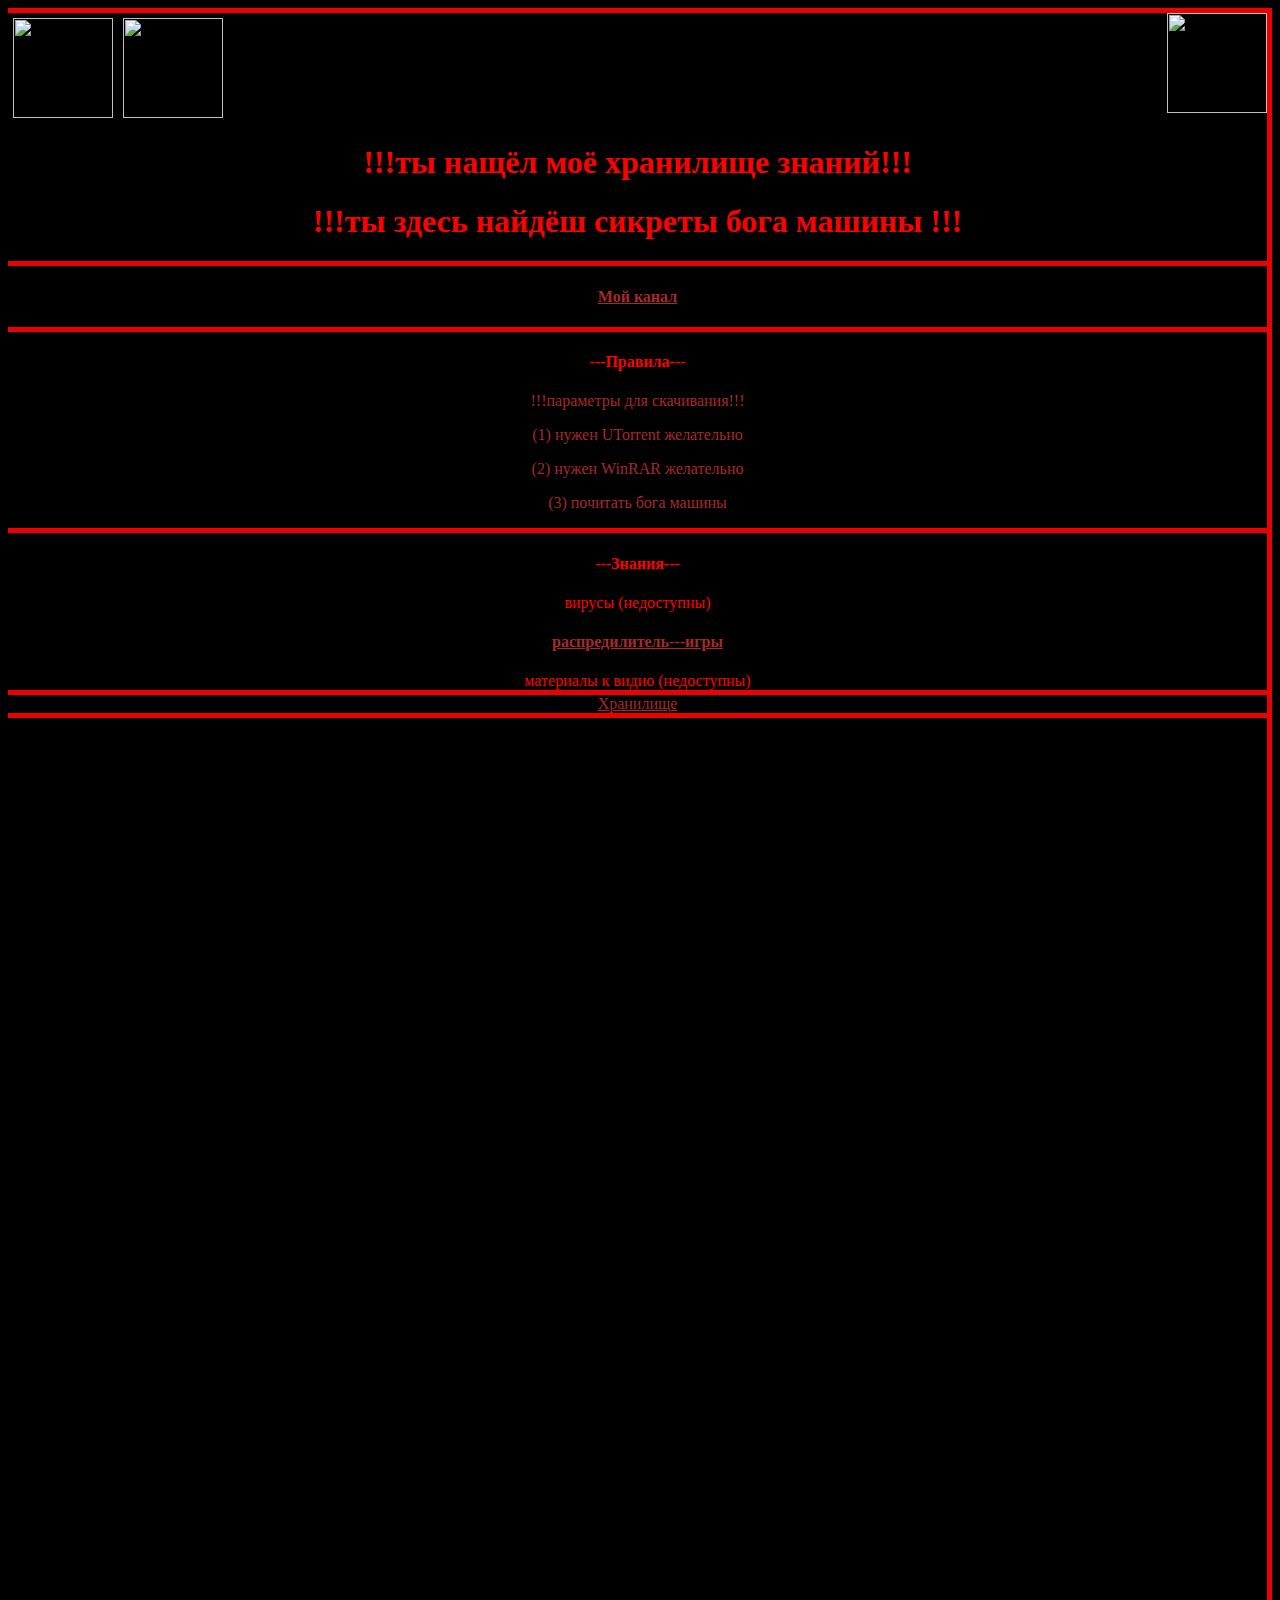
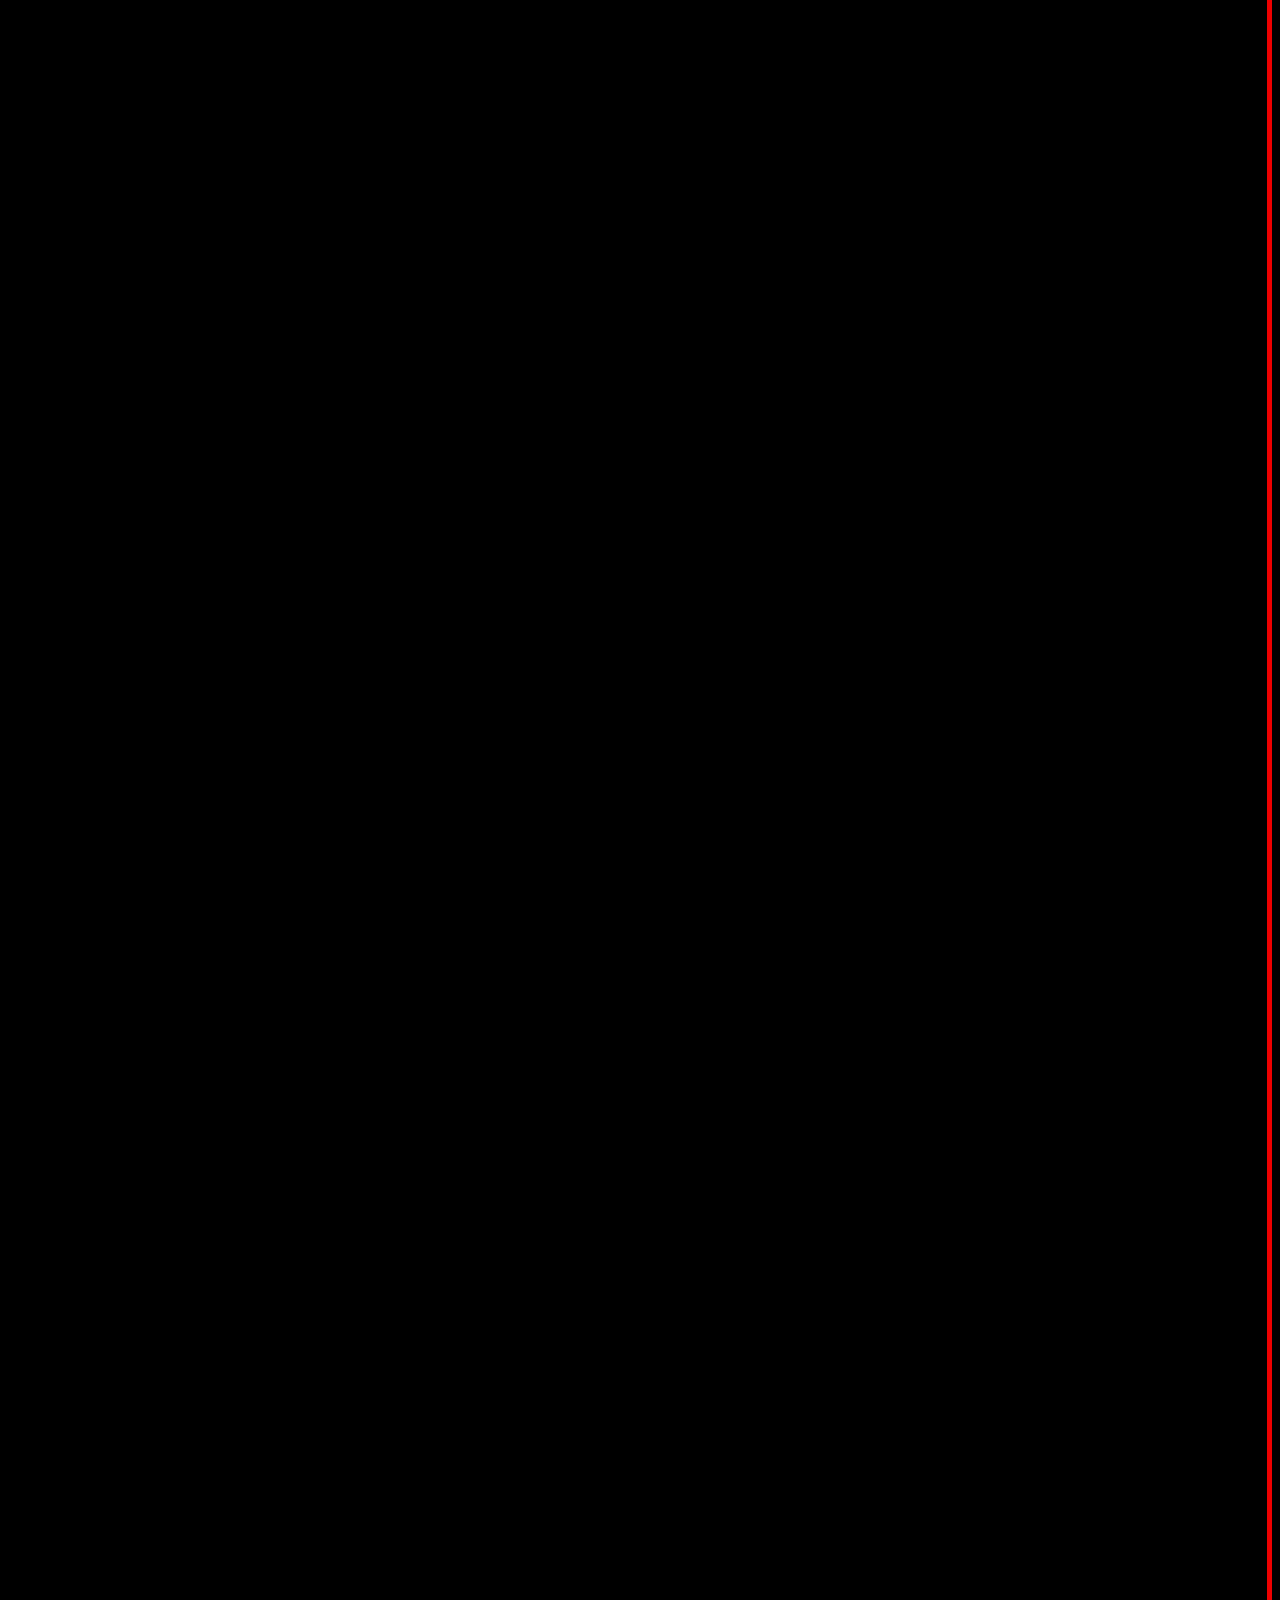
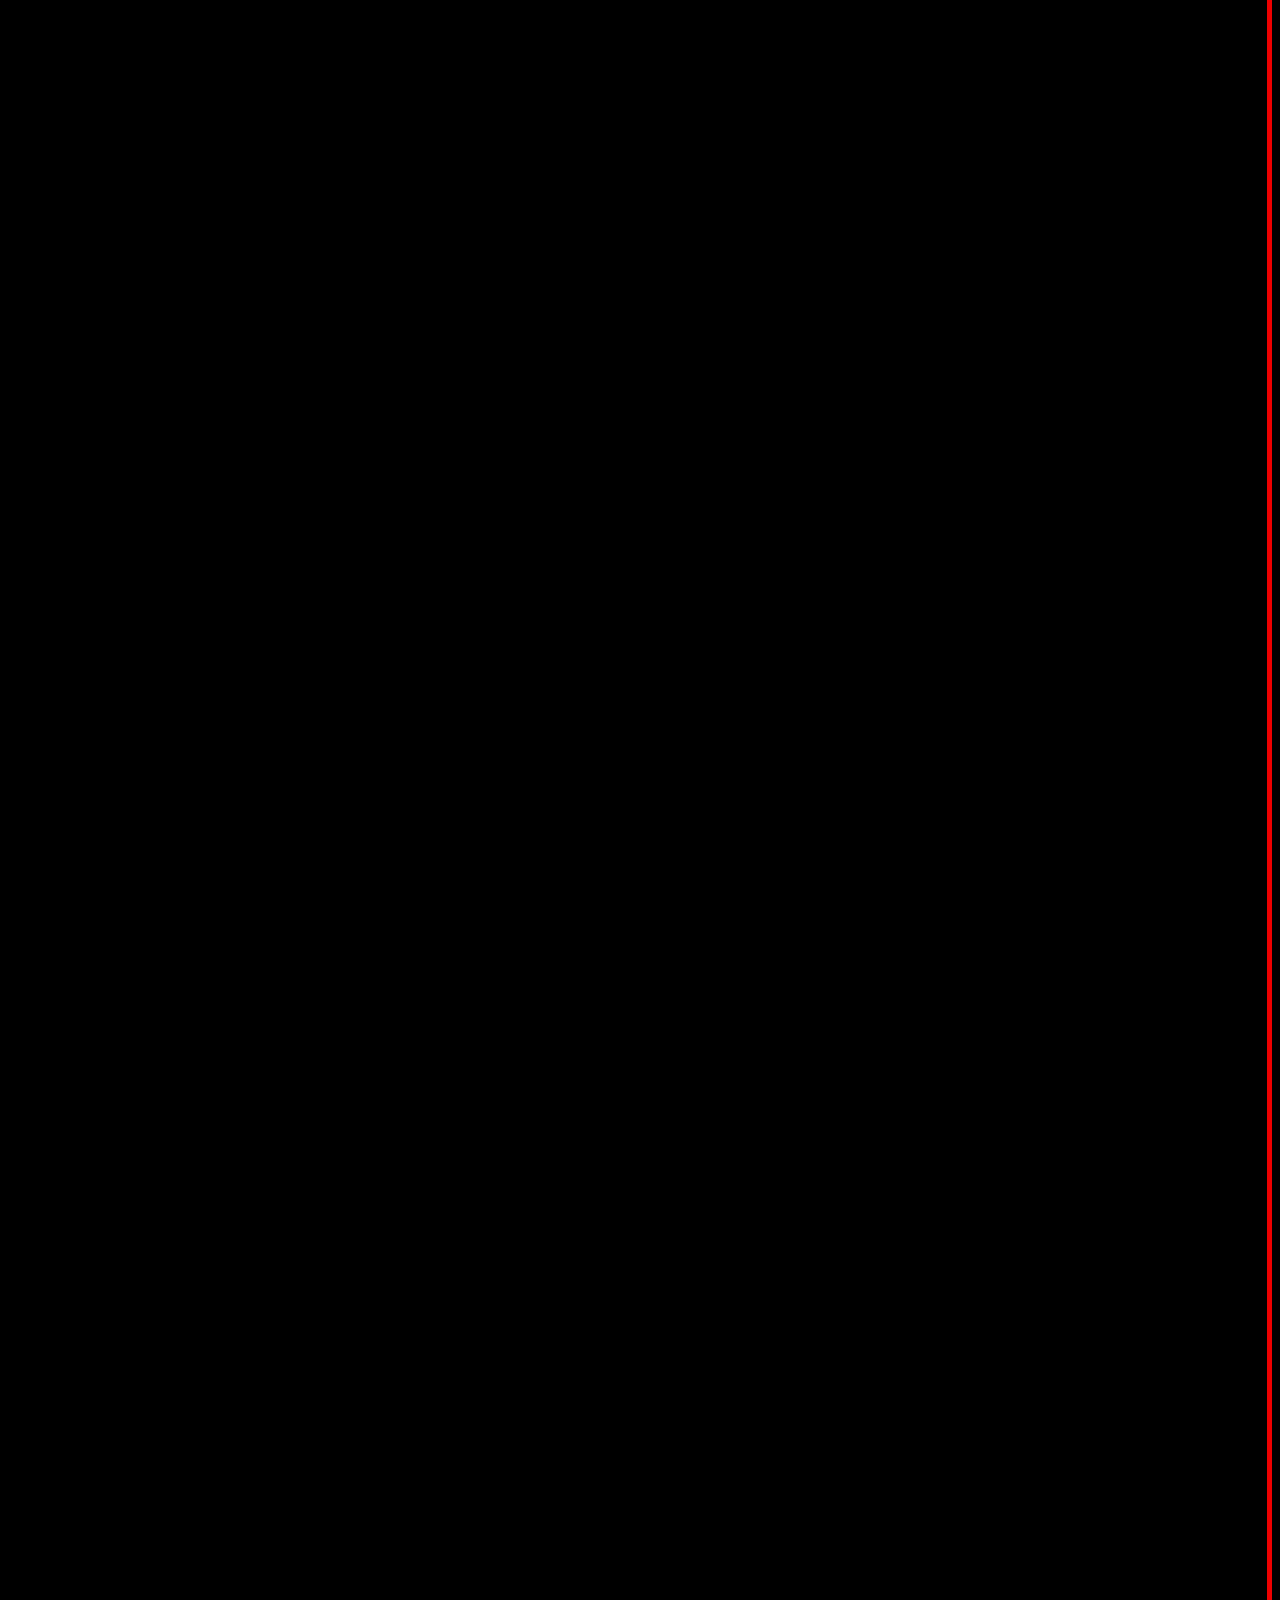
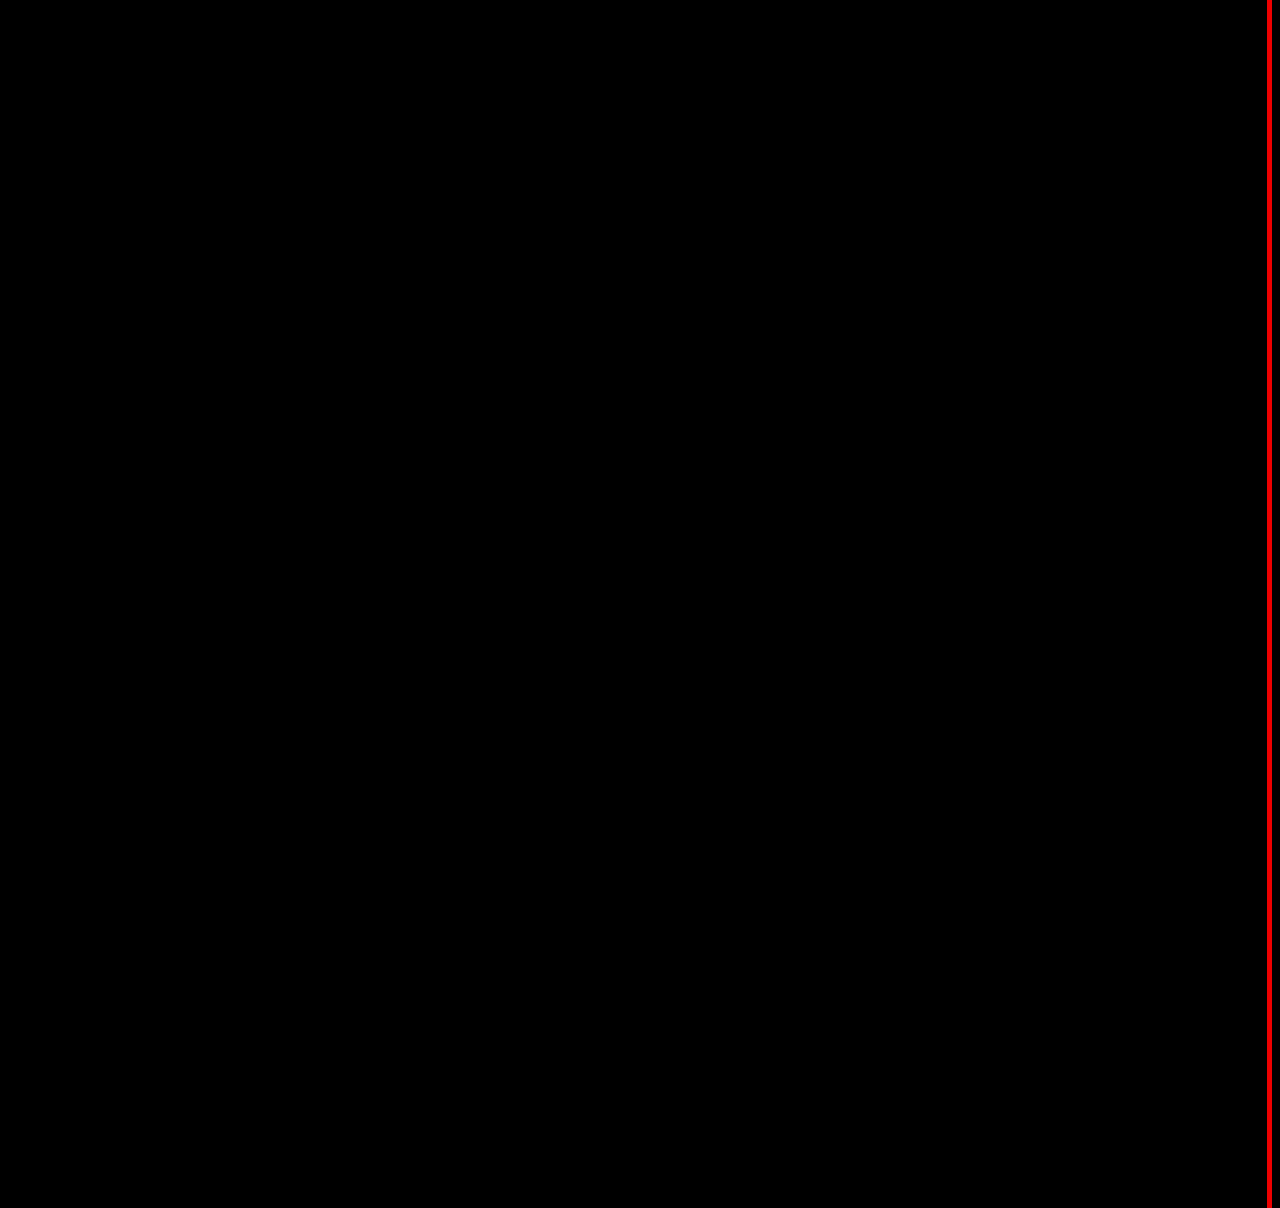
==== about.html @ 964e7f27 "11" ====
<!DOCTYPE html>
<html lang="ru">
<head>
    <meta charset="UTF-8">
    <meta http-equiv="X-UA-Compatible" content="IE=edge">
    <meta name="viewport" content="width=device-width, initial-scale=1.0">
    <title>Hacer</title>
</head>
<body>
  <style>
    .rightpic {
     float: right; /* Выравнивание по правому краю */
     margin: 0 0 5px 5px; /* Отступы вокруг фотографии */
    }
    .centerpic {
     float: center; /* Выравнивание по правому краю */
     margin: 5px 5px 5px 5px; /* Отступы вокруг фотографии */
    }
    .leftpic {
     float: left; /* Выравнивание по правому краю */
     margin: 5px 5px 5px 5px; /* Отступы вокруг фотографии */
    }
  </style>
<div class="linia2"></div> <!--начяло верхней линии-->

<div class="start"> <!-- начяло -->

<div class="linia1"></div>
<div>
<img src="https://raw.githubusercontent.com/Pixel-hacher/Pixel-hacher.github.io/main/%D0%B8%D0%B7%D0%BE%D0%B1%D1%80%D0%B0%D0%B6%D0%B5%D0%BD%D0%B8%D1%8F/AM_logo.webp" width="100" height="100" class="leftpic">
<img src="https://raw.githubusercontent.com/Pixel-hacher/Pixel-hacher.github.io/main/%D0%B8%D0%B7%D0%BE%D0%B1%D1%80%D0%B0%D0%B6%D0%B5%D0%BD%D0%B8%D1%8F/AM_logo.webp" width="100" height="100" class="centerpic">
<img src="https://raw.githubusercontent.com/Pixel-hacher/Pixel-hacher.github.io/main/%D0%B8%D0%B7%D0%BE%D0%B1%D1%80%D0%B0%D0%B6%D0%B5%D0%BD%D0%B8%D1%8F/AM_logo.webp" width="100" height="100" class="rightpic">
  <center><p><h1>!!!ты нащёл моё хранилище знаний!!!</h1></p></center> <!-- заголовак -->
  <center><p><h1>!!!ты здесь найдёш сикреты бога машины !!!</h1></p></center>
</div>
<div class="linia1"></div>

  <center><a href="https://www.youtube.com/channel/UClwrKSwKckt_e3Es0lpAmVA"><h4>Мой канал</h4></a></center> <!-- сылка на мой канал -->

</div> <!--конец загаловка-->

<div class="linia1"></div> <!--начяло кантента-->
<div class="kontent">

                      <center> <h4>---Правила---</h4></center>
                      <center><p>!!!параметры для скачивания!!!</p></center>
                      <center><p>(1) нужен UTorrent желательно</p></center>
                      <center><p>(2) нужен WinRAR желательно</p></center>
                      <center><p>(3) почитать бога машины</p></center>                      
                      
                      <div class="linia1"></div>

<div class="kontent">

                        <center><h4>---Знания---</h4></center>
                        <center>вирусы (недоступны)</center>
                        <center><a href="https://pixel-hacher.github.io/%D1%85%D1%80%D0%B0%D0%BD%D0%B8%D0%BB%D0%B5%D1%89%D0%B5%20%D0%B0%D0%B4%D1%80%D0%B5%D1%81---index/%D0%B8%D0%B3%D1%80%D1%8B/%D1%80%D0%B0%D1%81%D0%BF%D1%80%D0%B5%D0%B4%D0%B5%D0%BB%D0%B8%D1%82%D0%B8%D0%BB%D1%8C---%D0%B8%D0%B3%D1%80%D1%8B.html"><h4>распредилитель---игры</h4></a></center>
                        <center>материалы к видио (недоступны)</center>

</div>
<div class="linia1"></div>

<center><a href="https://pixel-hacher.github.io/index.html">Хранилище</a></center>

</div>
<div class="linia1"></div> <!--конец кантента и перехот на главную страницу с линей--> 










<style>
body {
background-color: #000000;  /* Цвет фона и путь к файлу */
color: rgb(255, 0, 0); /* Цвет текста */
}
a{
    color: brown;
}
p{
    color: brown;
}

div.linia1{
width: auto;
height: 5px;
background-color: rgb(237, 0, 0);
}

div.linia2{
float:right;
width: 5px;
min-height: 600px;
height: auto;
height: 6000px;
background-color: rgb(237, 0, 0);  
}

</style>
</body>
</html>
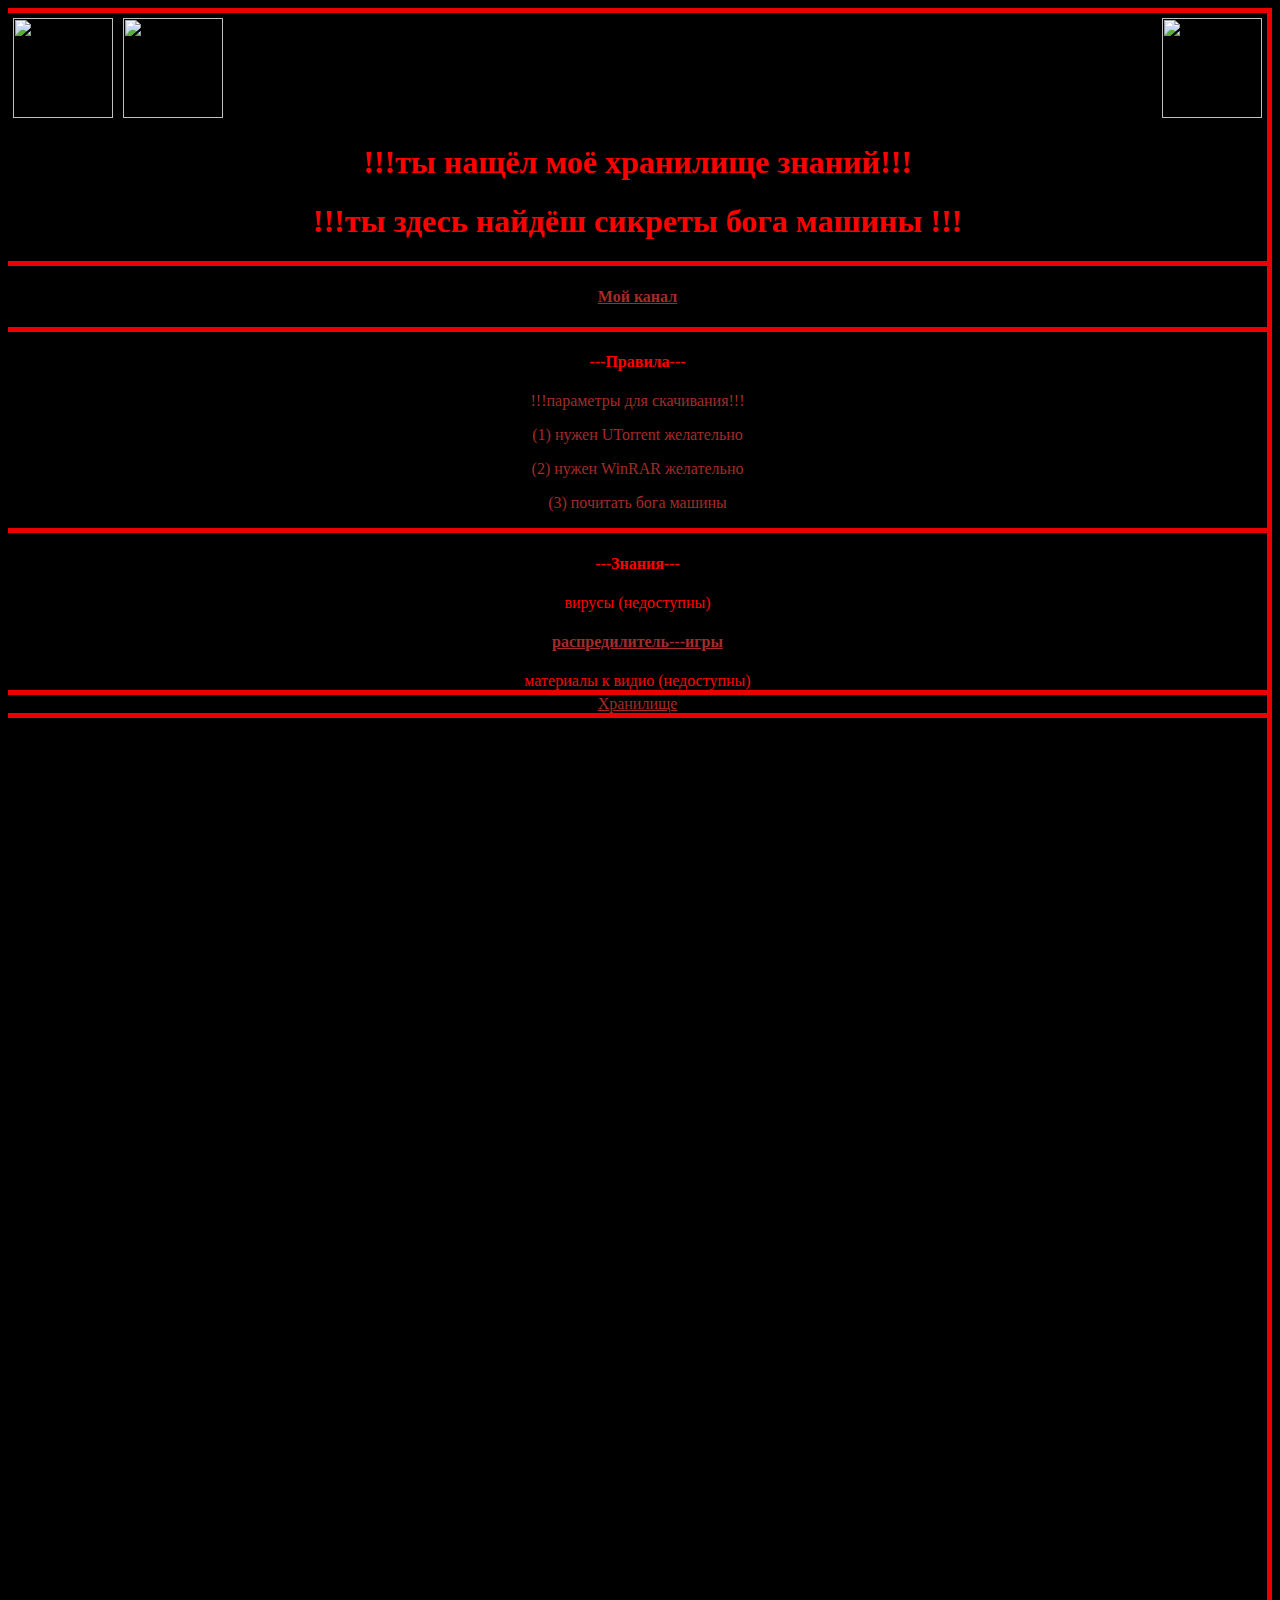
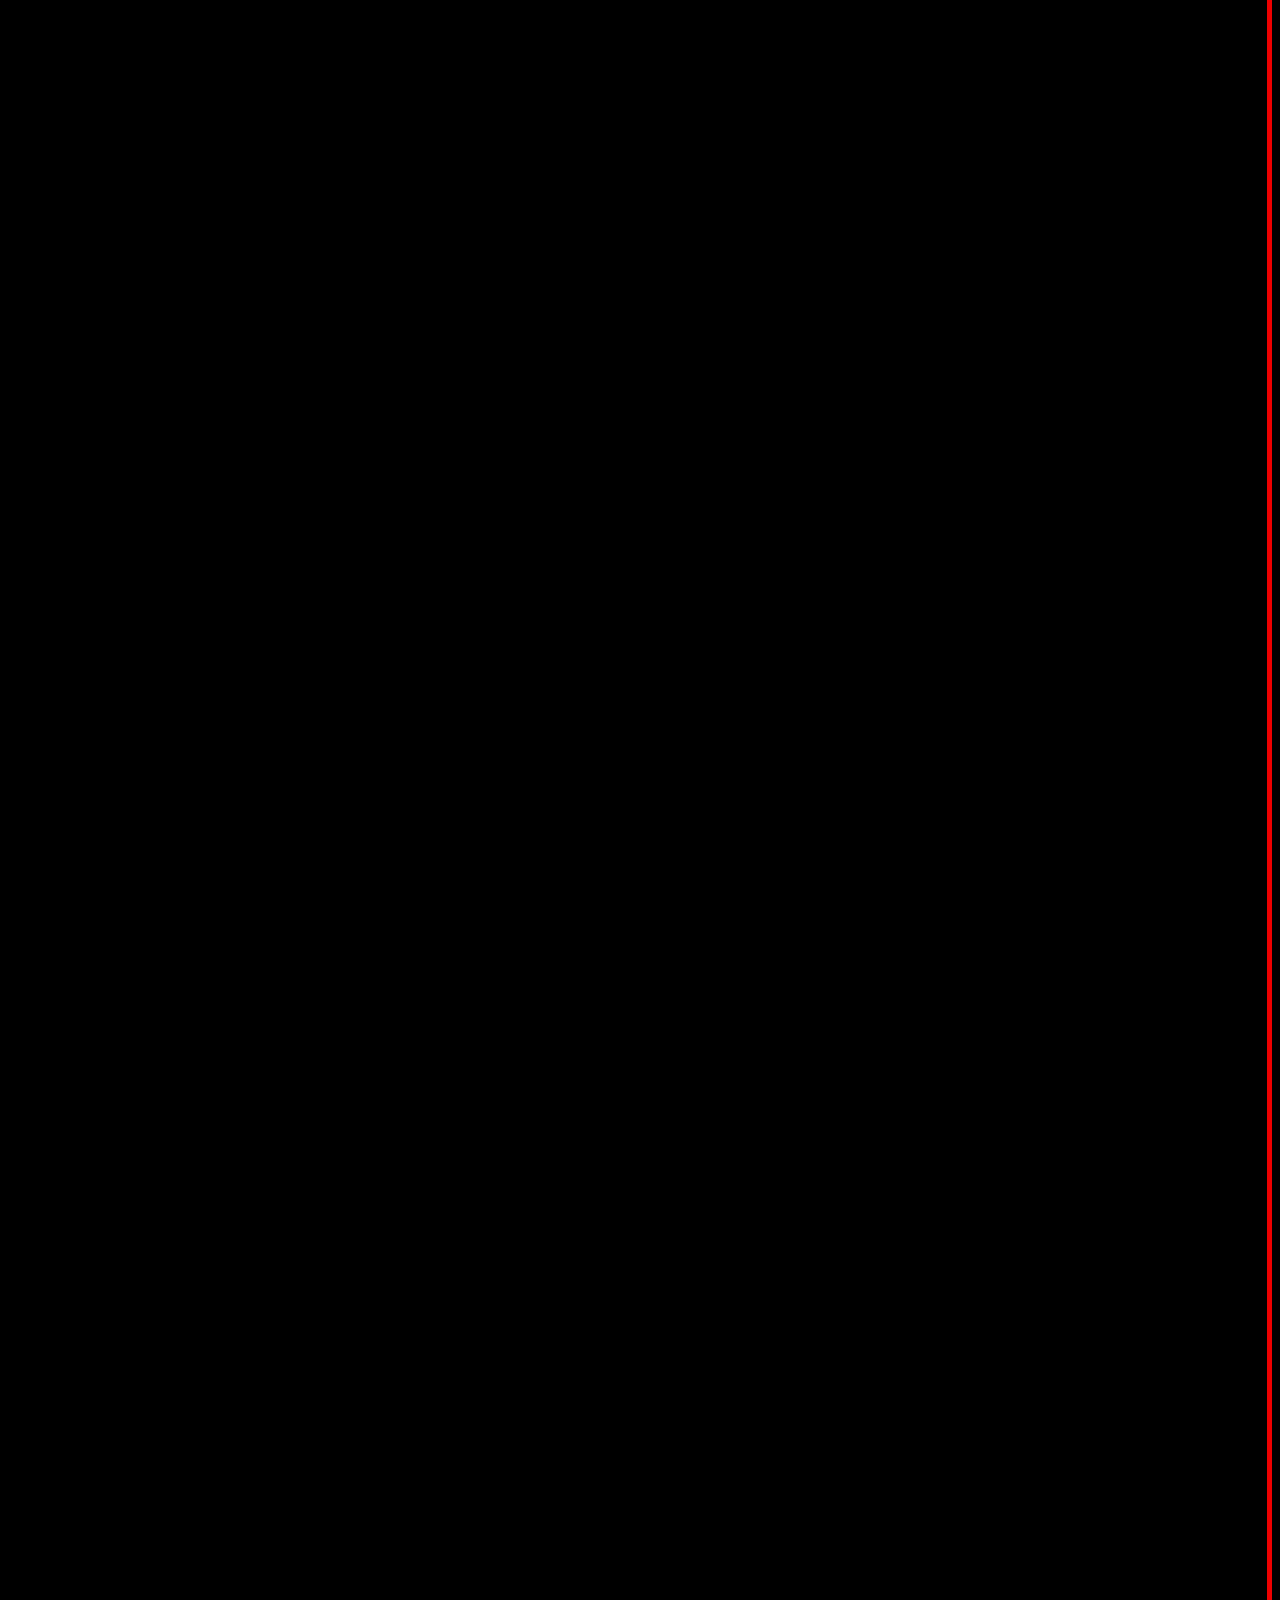
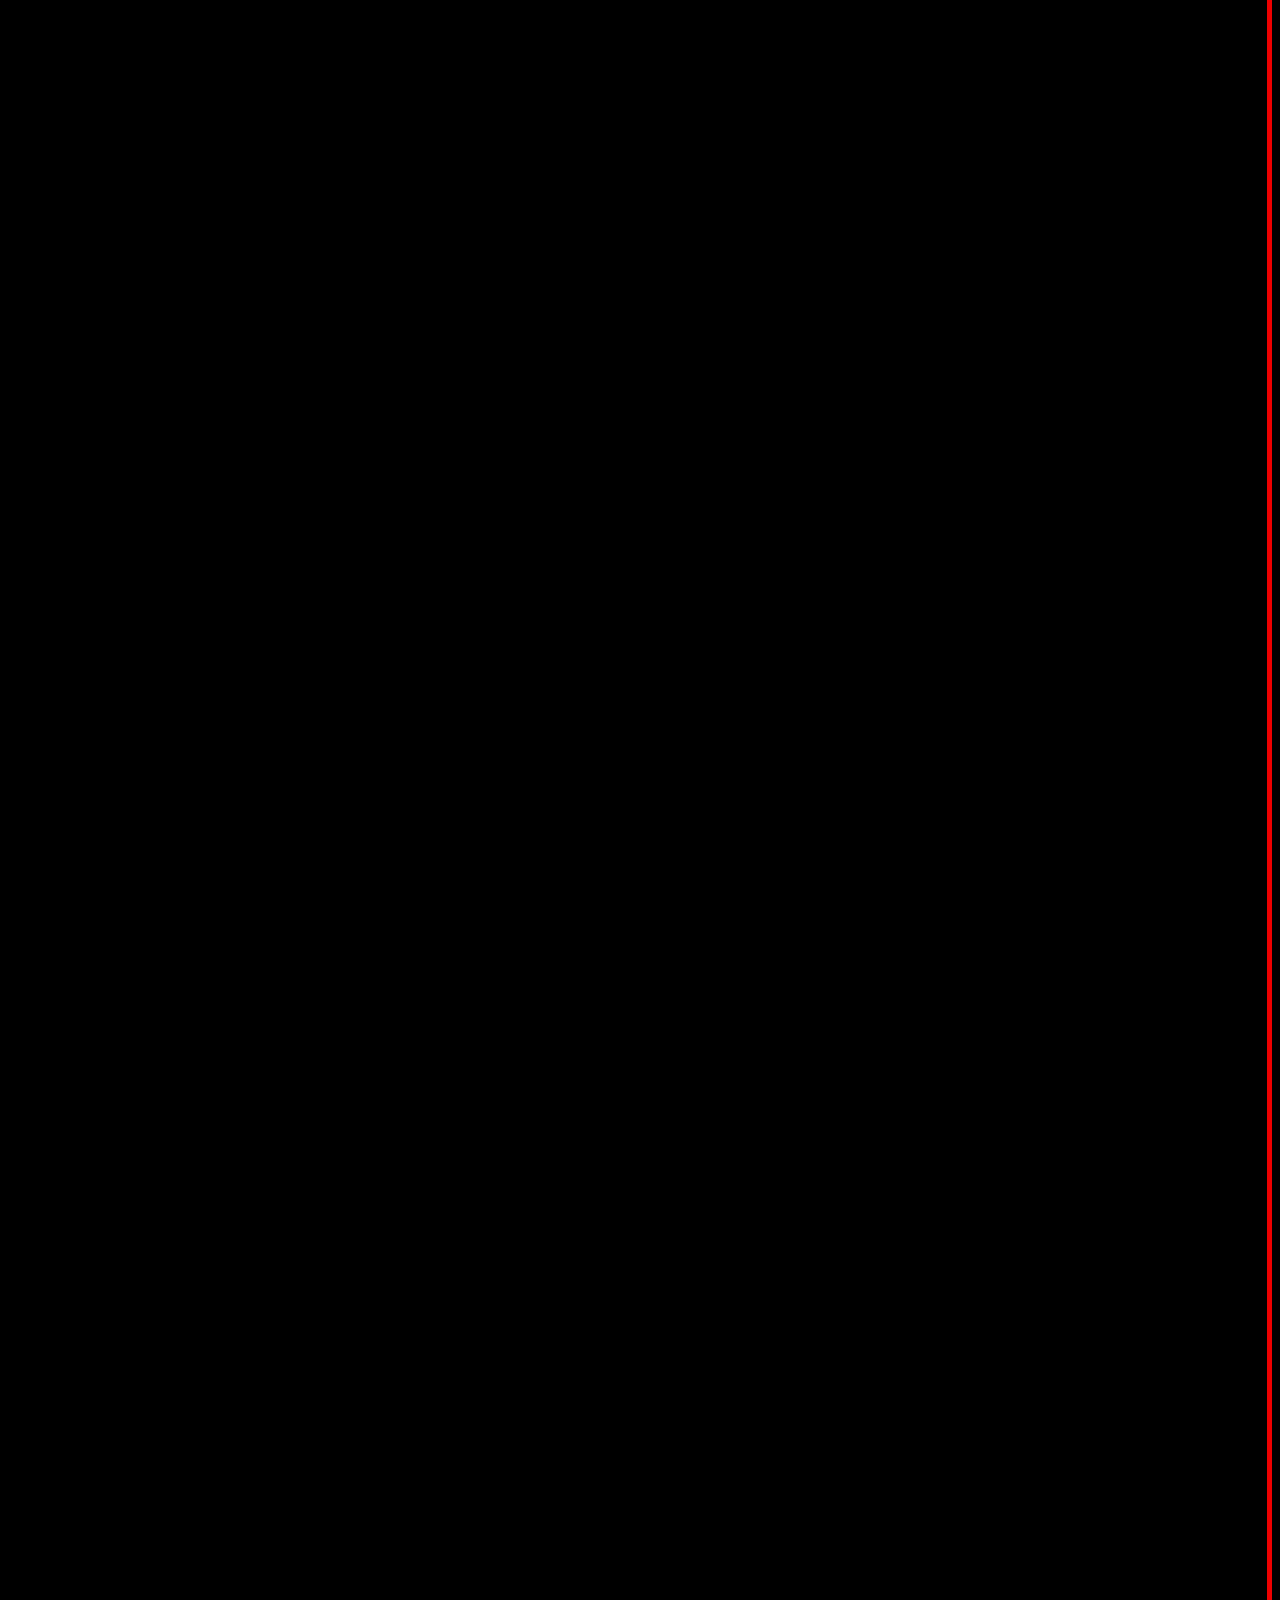
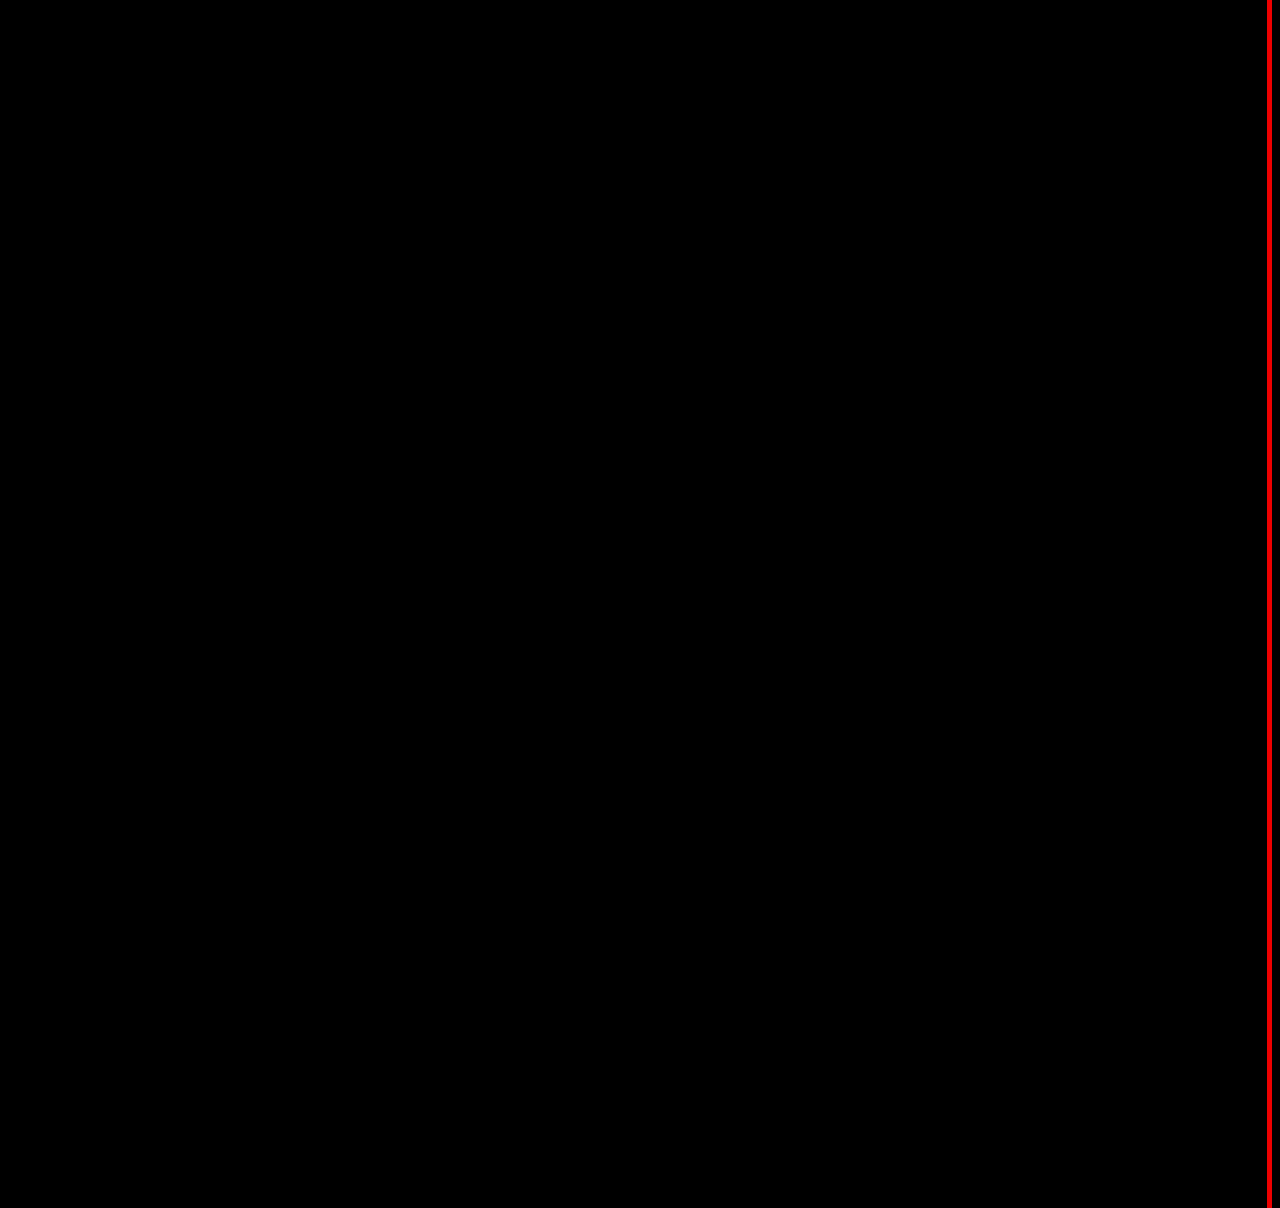
==== commit b3639720: "12" ====
--- a/about.html
+++ b/about.html
@@ -10,7 +10,7 @@
   <style>
     .rightpic {
      float: right; /* Выравнивание по правому краю */
-     margin: 0 0 5px 5px; /* Отступы вокруг фотографии */
+     margin: 5px 5px 5px 5px; /* Отступы вокруг фотографии */
     }
     .centerpic {
      float: center; /* Выравнивание по правому краю */
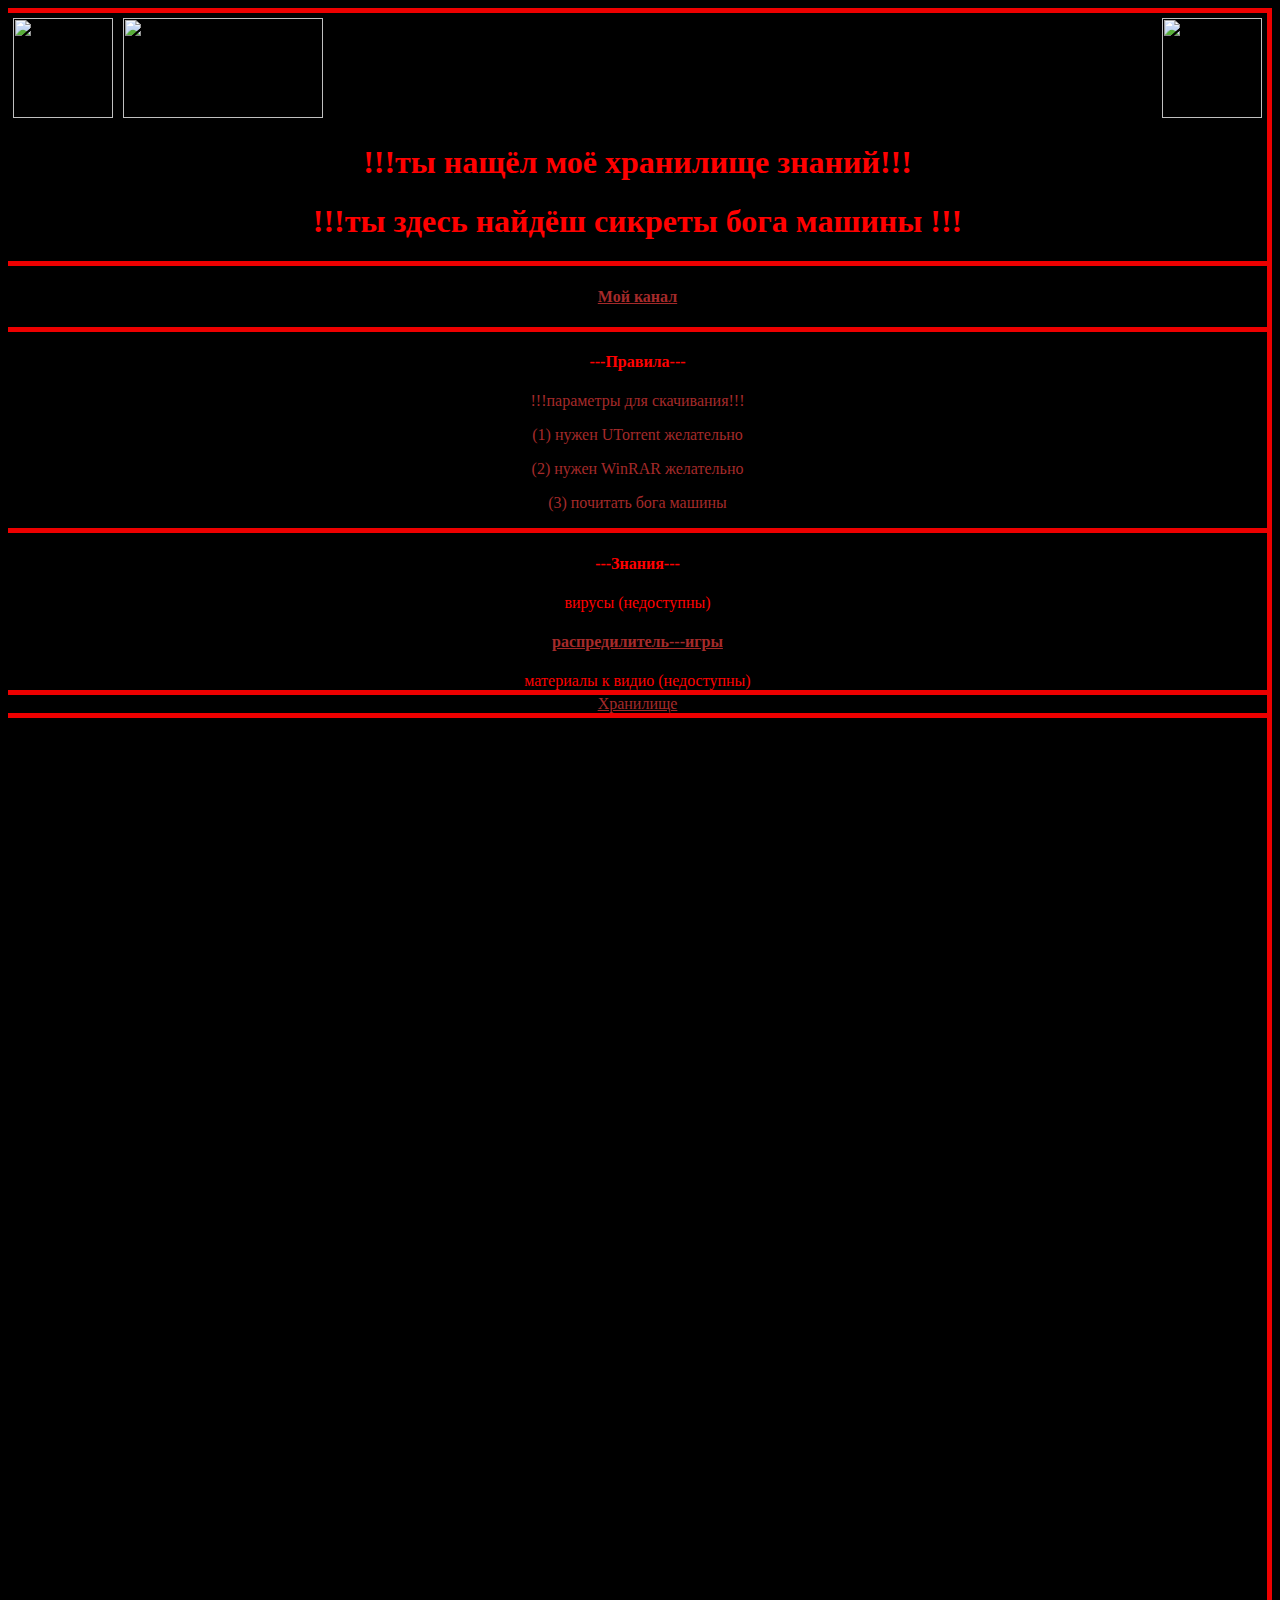
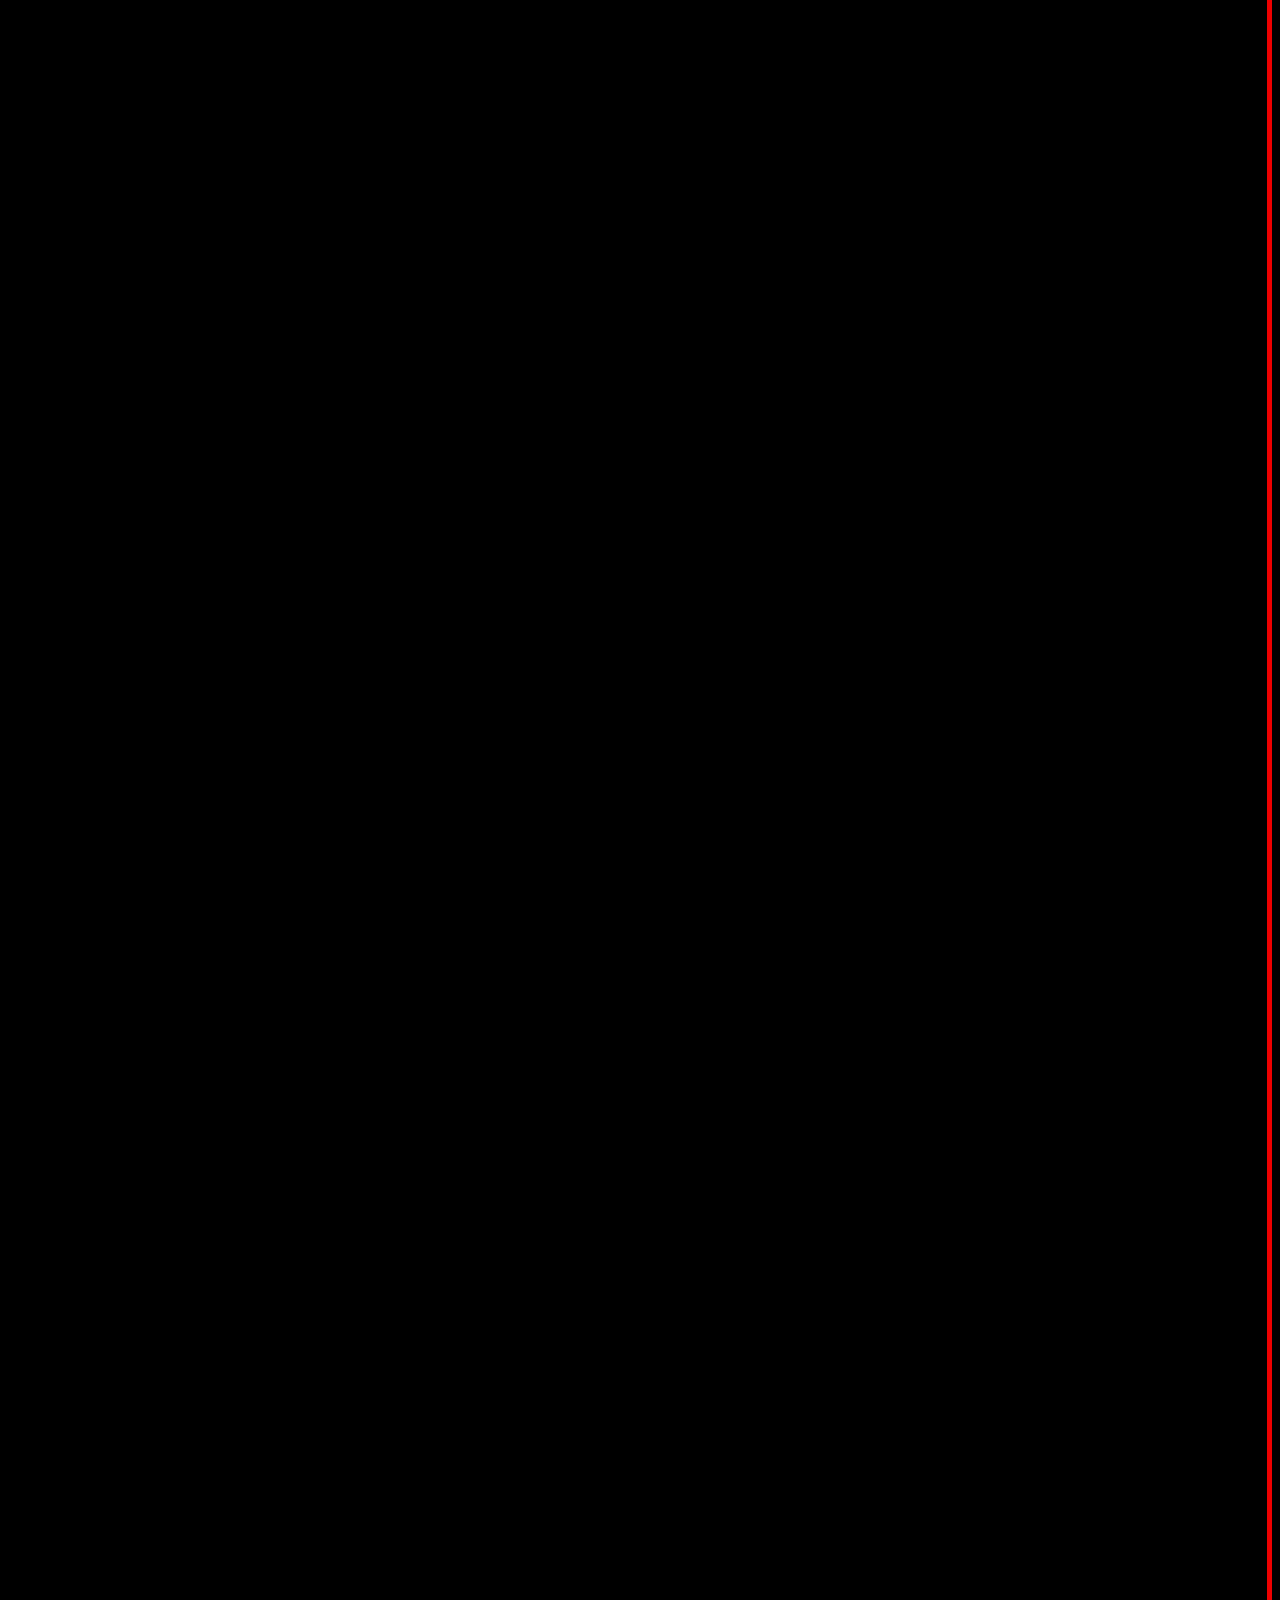
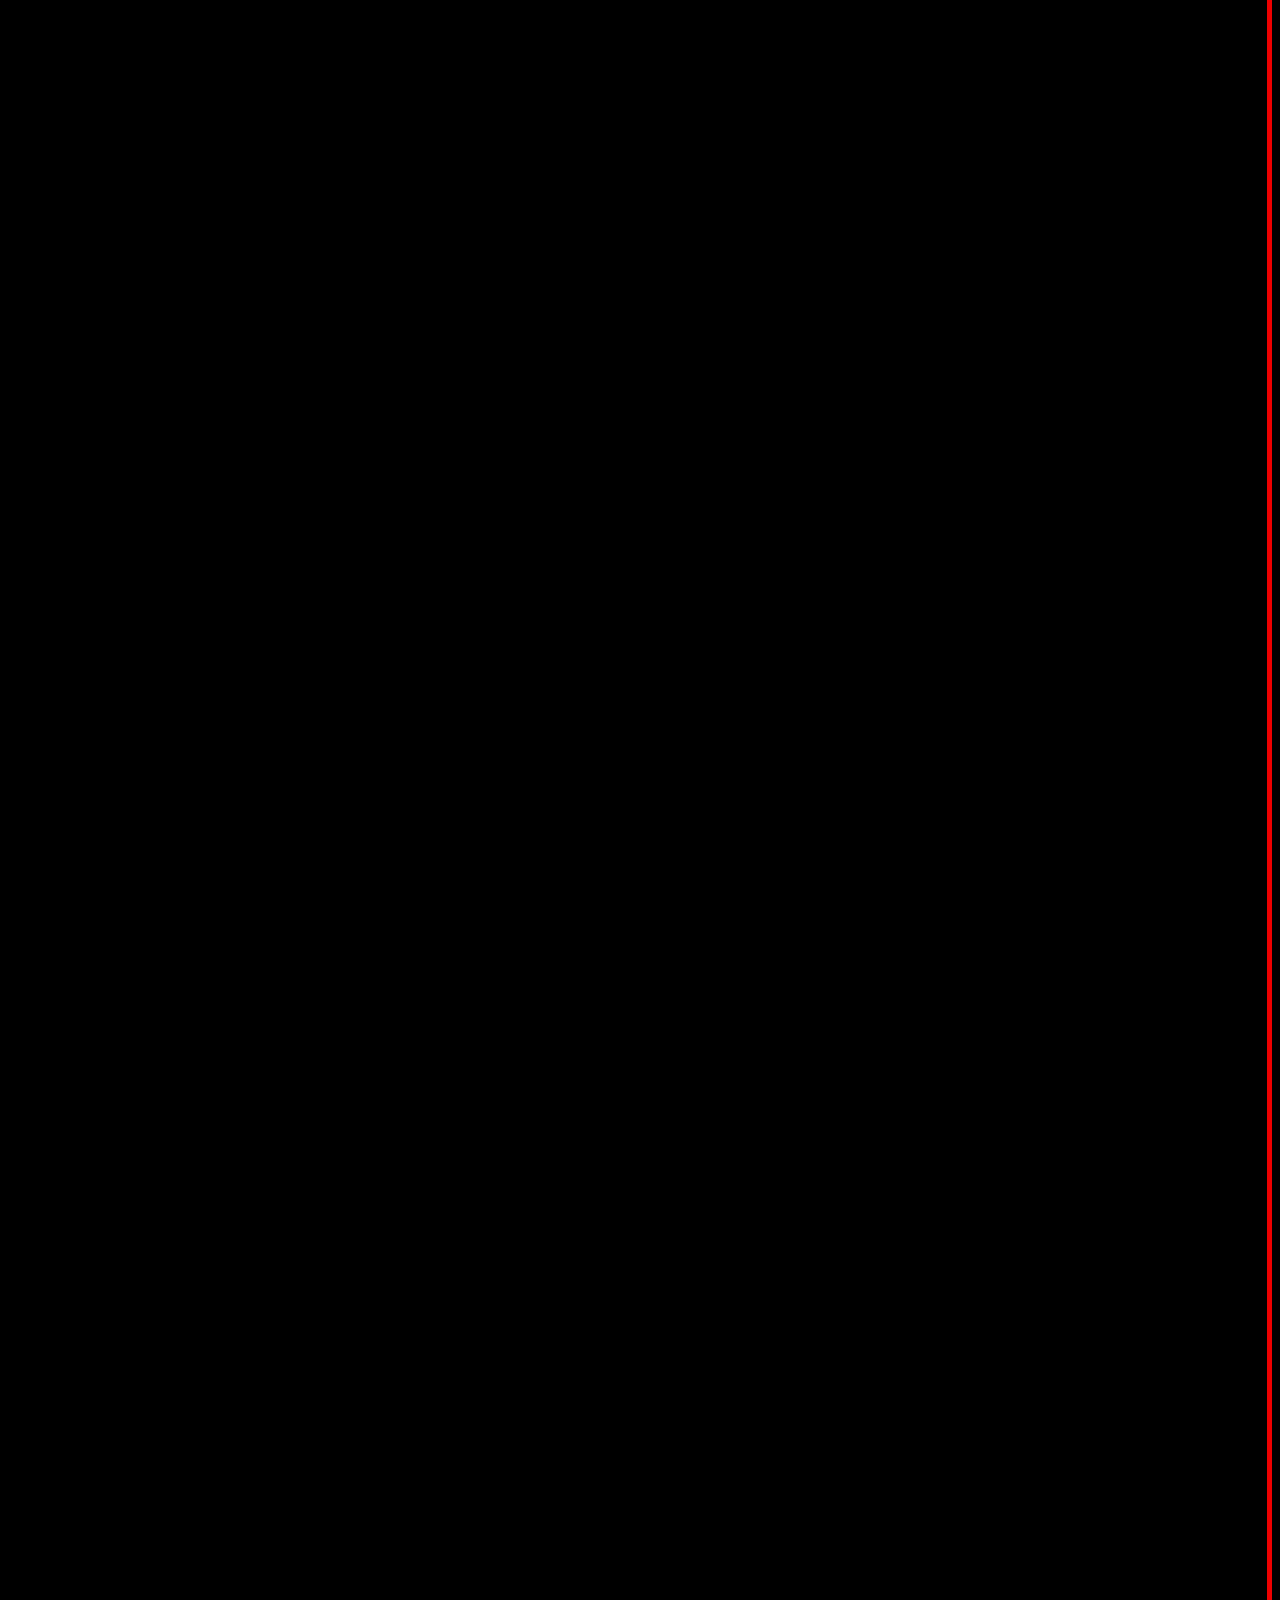
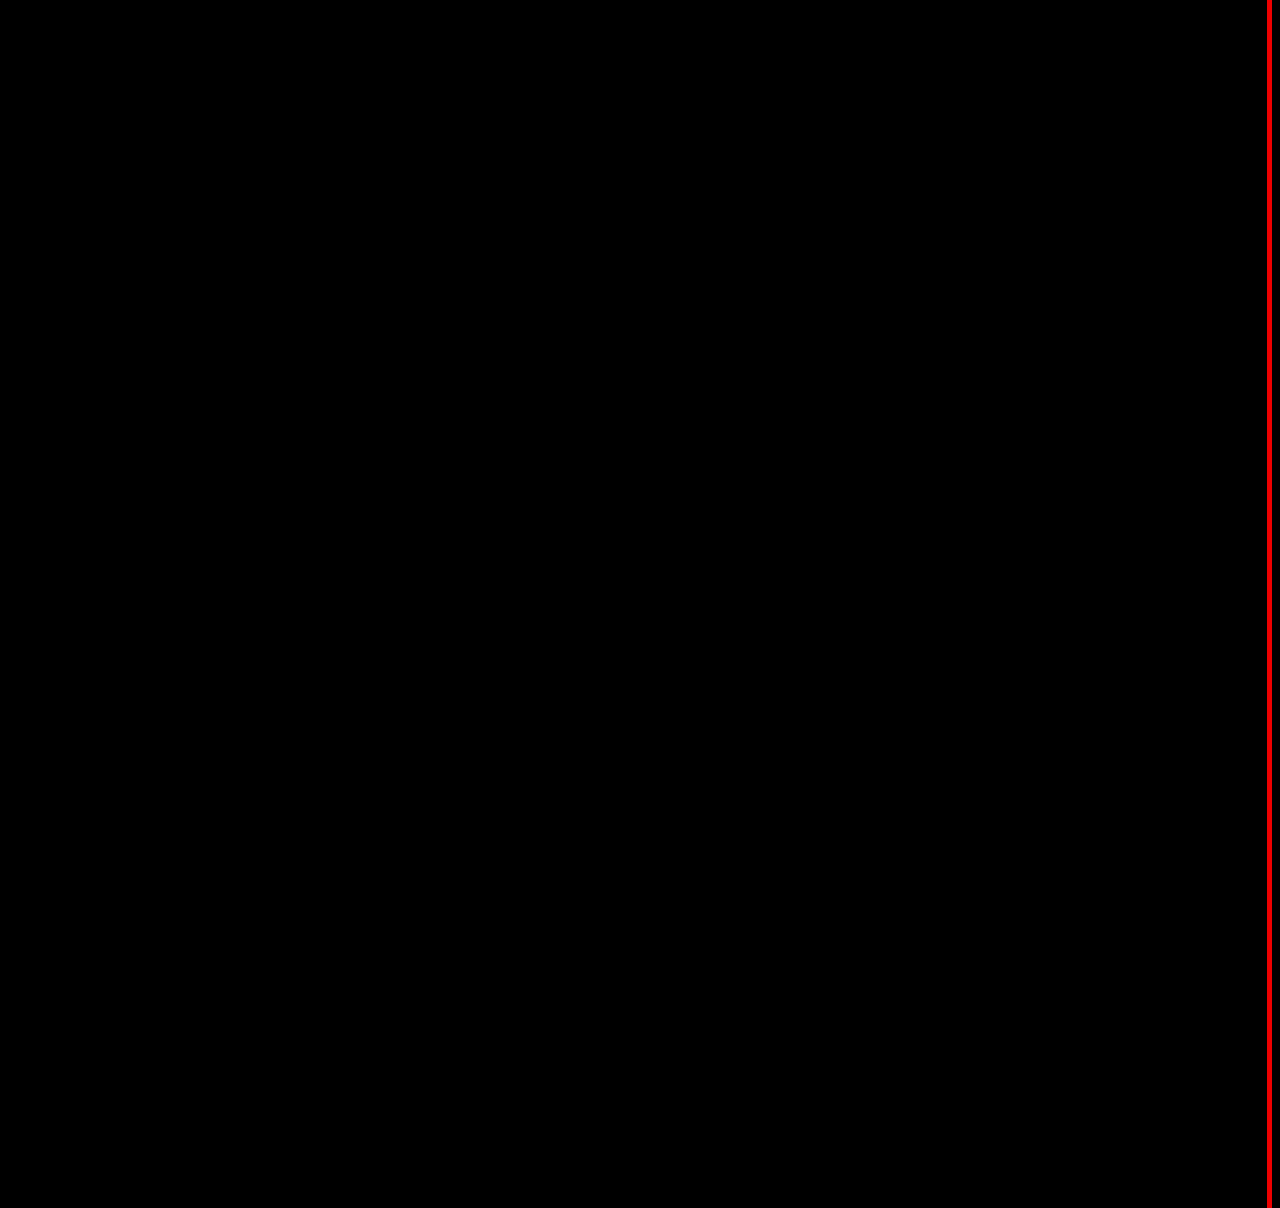
==== commit 2a614bc0: "14" ====
--- a/about.html
+++ b/about.html
@@ -28,7 +28,7 @@
 <div class="linia1"></div>
 <div>
 <img src="https://raw.githubusercontent.com/Pixel-hacher/Pixel-hacher.github.io/main/%D0%B8%D0%B7%D0%BE%D0%B1%D1%80%D0%B0%D0%B6%D0%B5%D0%BD%D0%B8%D1%8F/AM_logo.webp" width="100" height="100" class="leftpic">
-<img src="https://raw.githubusercontent.com/Pixel-hacher/Pixel-hacher.github.io/main/%D0%B8%D0%B7%D0%BE%D0%B1%D1%80%D0%B0%D0%B6%D0%B5%D0%BD%D0%B8%D1%8F/AM_logo.webp" width="100" height="100" class="centerpic">
+<img src="https://raw.githubusercontent.com/Pixel-hacher/Pixel-hacher.github.io/main/%D0%B8%D0%B7%D0%BE%D0%B1%D1%80%D0%B0%D0%B6%D0%B5%D0%BD%D0%B8%D1%8F/download.jpg" width="200" height="100" class="centerpic">
 <img src="https://raw.githubusercontent.com/Pixel-hacher/Pixel-hacher.github.io/main/%D0%B8%D0%B7%D0%BE%D0%B1%D1%80%D0%B0%D0%B6%D0%B5%D0%BD%D0%B8%D1%8F/AM_logo.webp" width="100" height="100" class="rightpic">
   <center><p><h1>!!!ты нащёл моё хранилище знаний!!!</h1></p></center> <!-- заголовак -->
   <center><p><h1>!!!ты здесь найдёш сикреты бога машины !!!</h1></p></center>
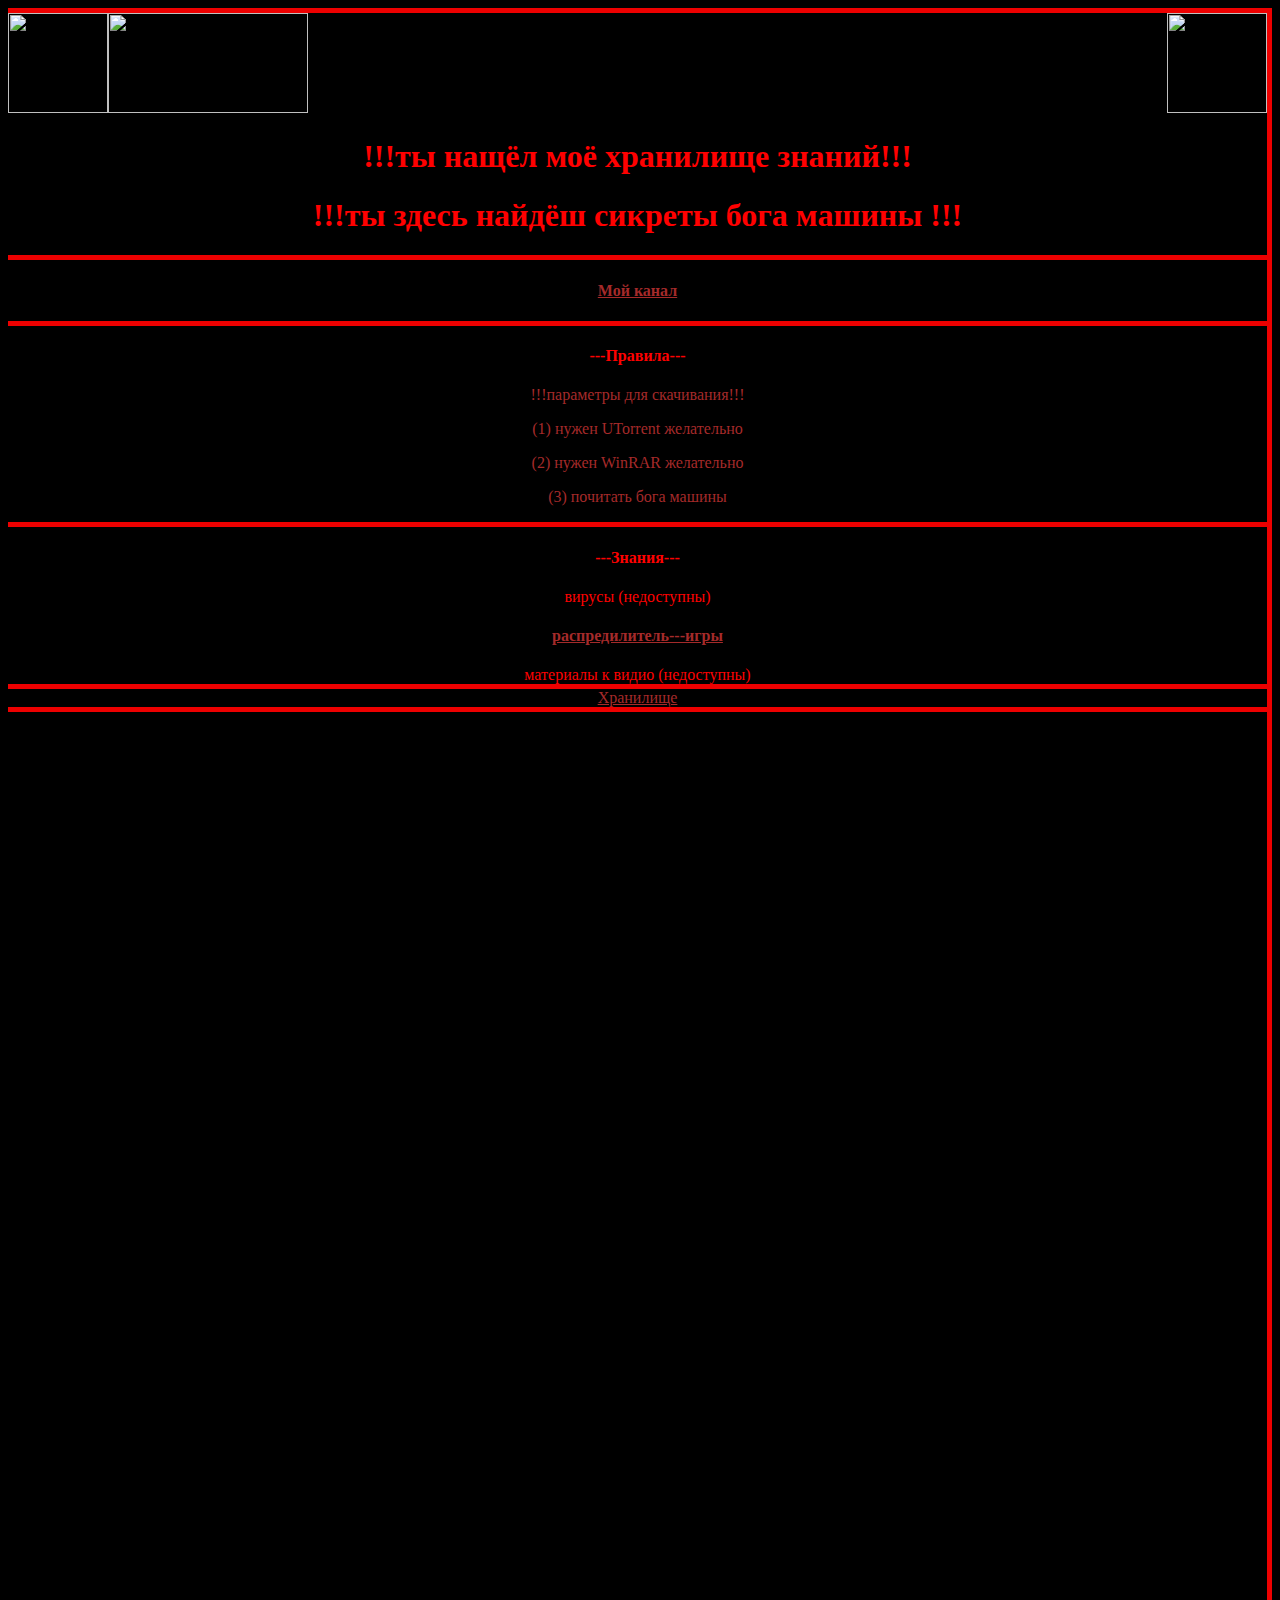
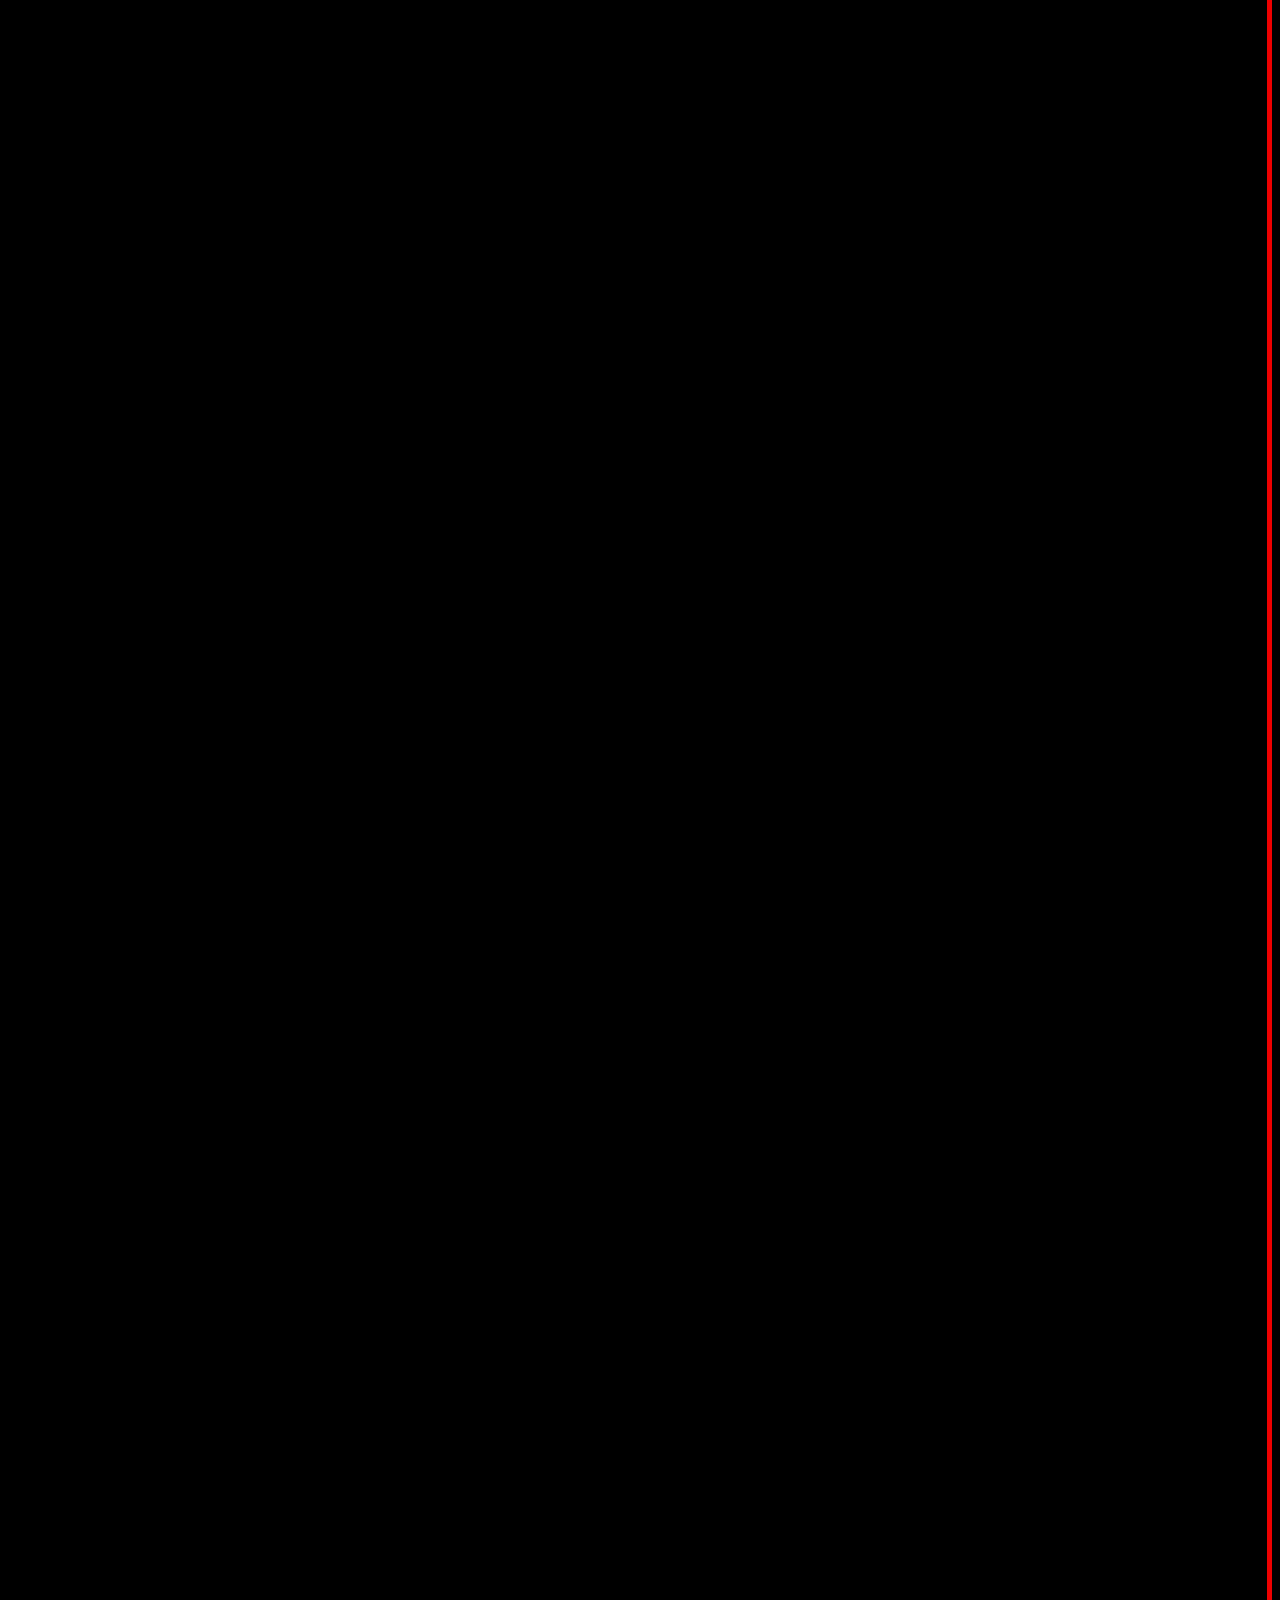
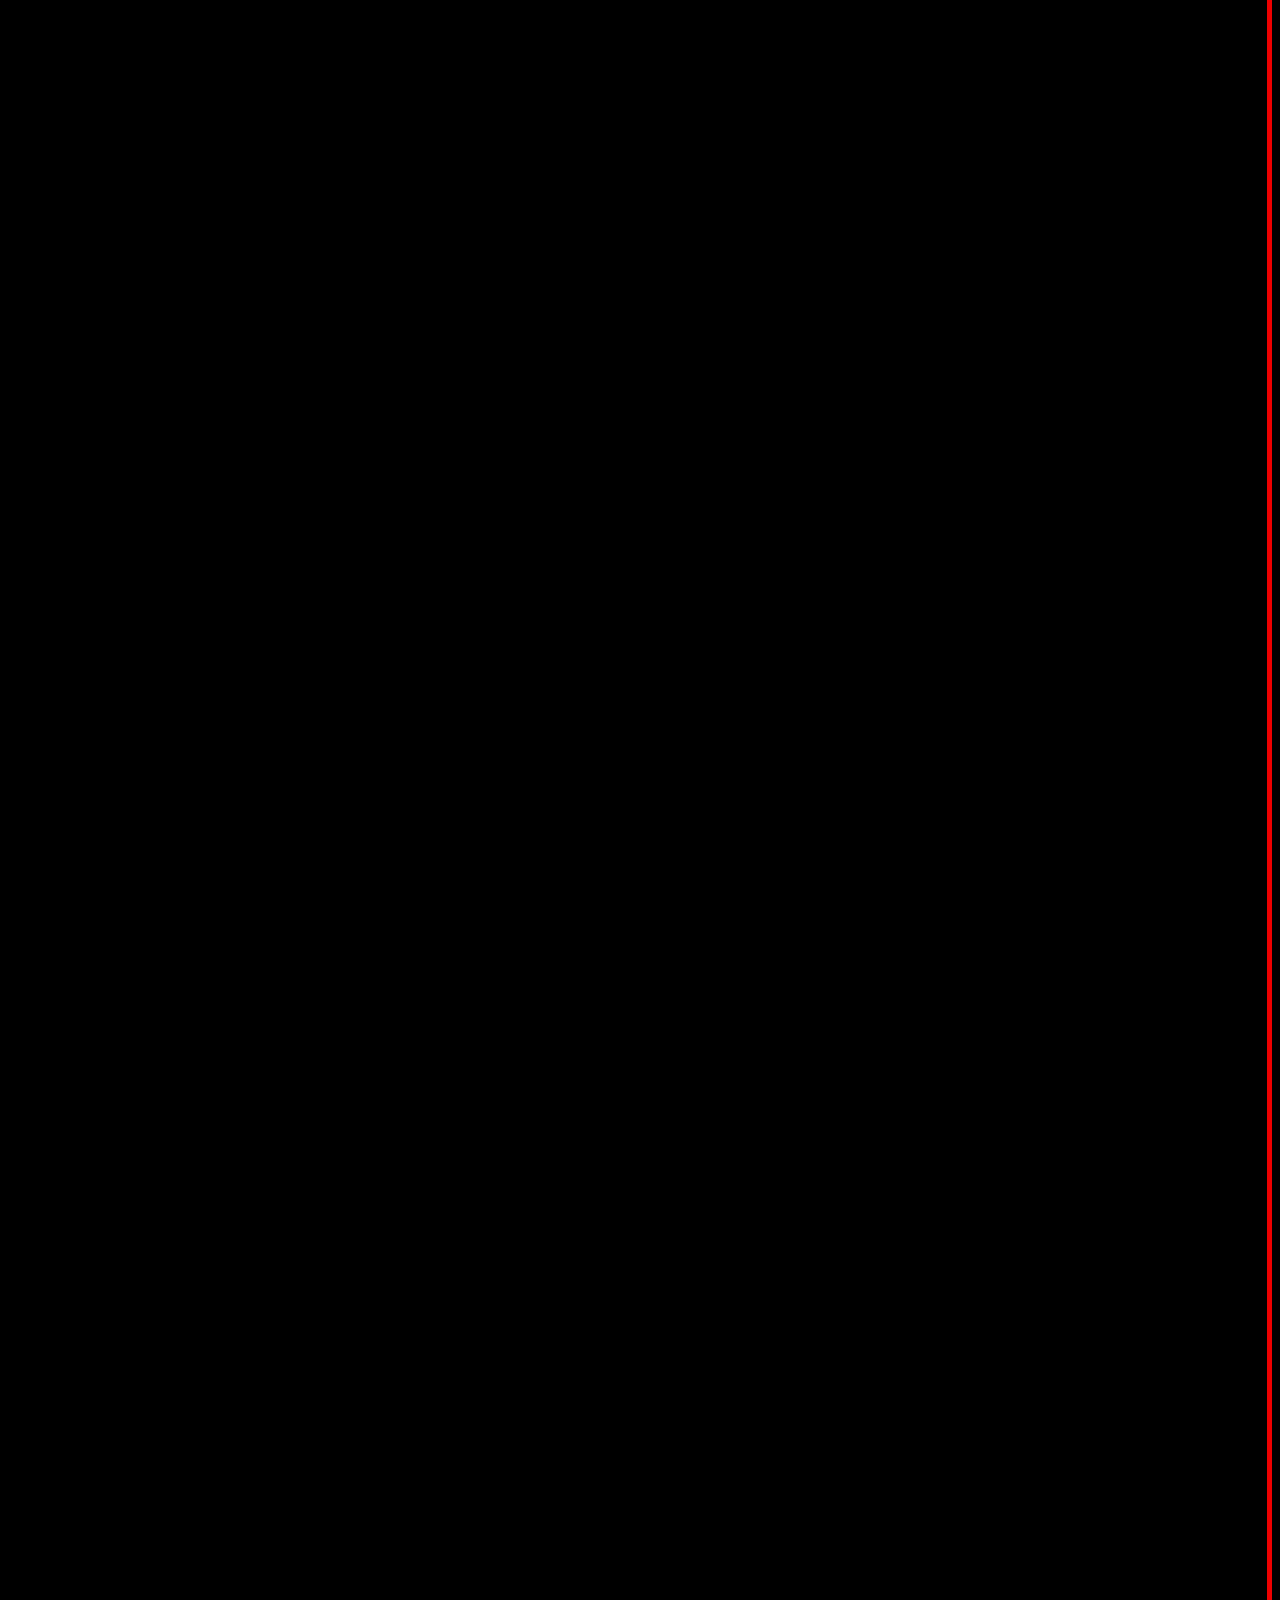
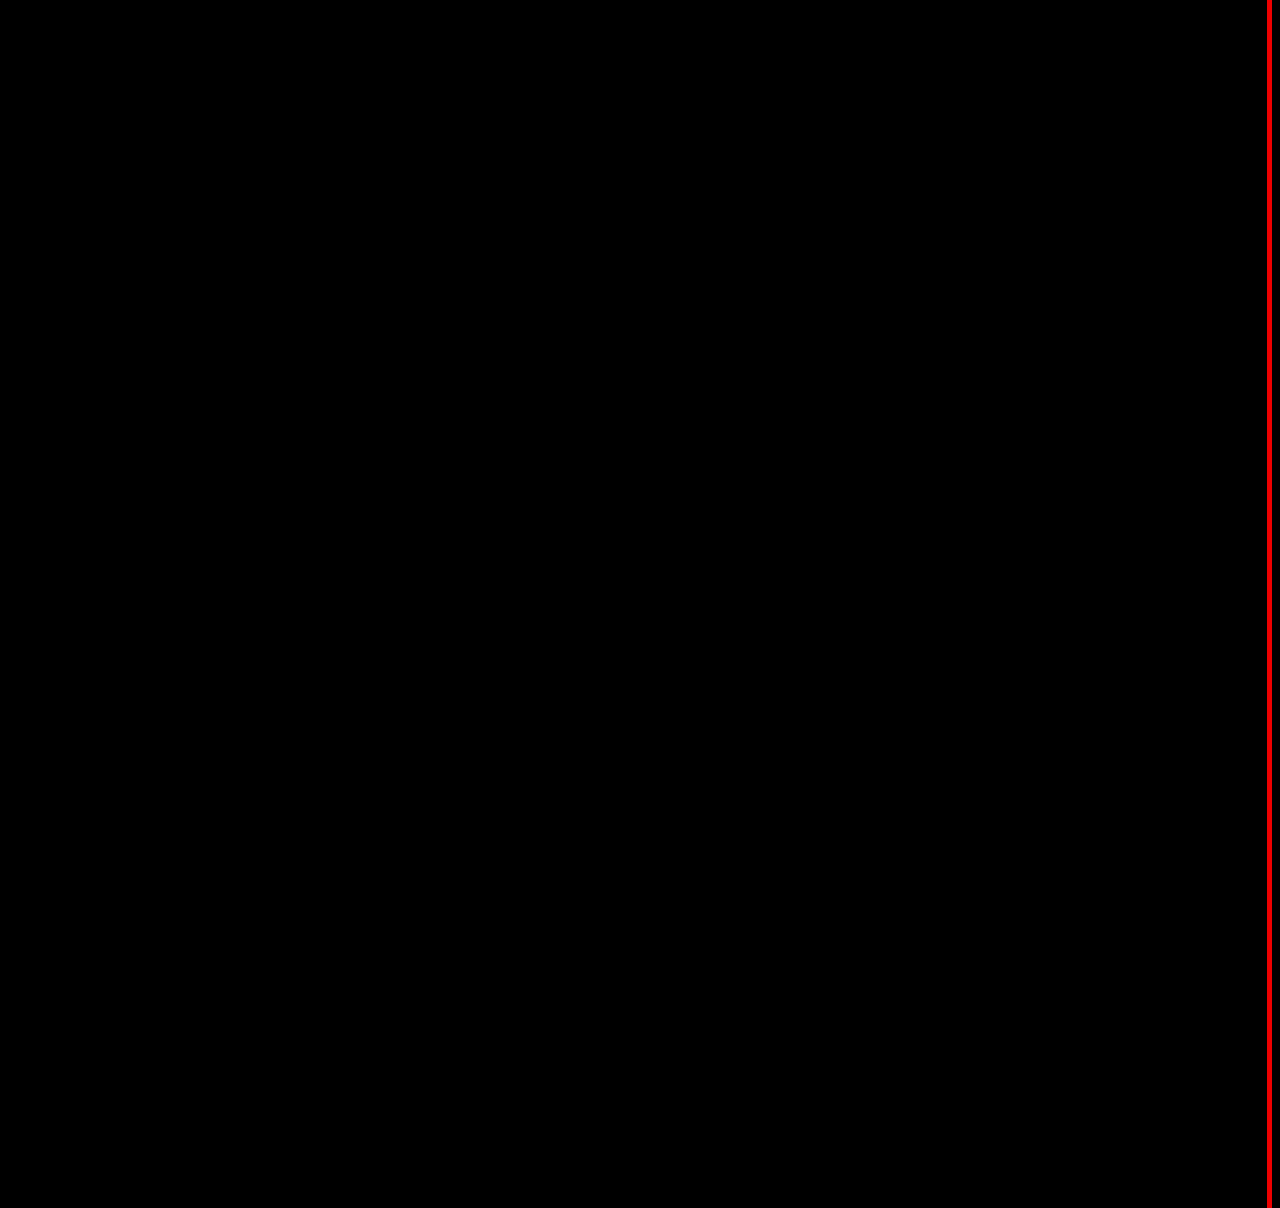
==== commit 14d979e1: "15" ====
--- a/about.html
+++ b/about.html
@@ -27,9 +27,9 @@
 
 <div class="linia1"></div>
 <div>
-<img src="https://raw.githubusercontent.com/Pixel-hacher/Pixel-hacher.github.io/main/%D0%B8%D0%B7%D0%BE%D0%B1%D1%80%D0%B0%D0%B6%D0%B5%D0%BD%D0%B8%D1%8F/AM_logo.webp" width="100" height="100" class="leftpic">
-<img src="https://raw.githubusercontent.com/Pixel-hacher/Pixel-hacher.github.io/main/%D0%B8%D0%B7%D0%BE%D0%B1%D1%80%D0%B0%D0%B6%D0%B5%D0%BD%D0%B8%D1%8F/download.jpg" width="200" height="100" class="centerpic">
-<img src="https://raw.githubusercontent.com/Pixel-hacher/Pixel-hacher.github.io/main/%D0%B8%D0%B7%D0%BE%D0%B1%D1%80%D0%B0%D0%B6%D0%B5%D0%BD%D0%B8%D1%8F/AM_logo.webp" width="100" height="100" class="rightpic">
+<img src="https://raw.githubusercontent.com/Pixel-hacher/Pixel-hacher.github.io/main/%D0%B8%D0%B7%D0%BE%D0%B1%D1%80%D0%B0%D0%B6%D0%B5%D0%BD%D0%B8%D1%8F/AM_logo.webp" width="100" height="100" style="float:right">
+<img src="https://raw.githubusercontent.com/Pixel-hacher/Pixel-hacher.github.io/main/%D0%B8%D0%B7%D0%BE%D0%B1%D1%80%D0%B0%D0%B6%D0%B5%D0%BD%D0%B8%D1%8F/download.jpg" width="200" height="100" style="float:center">
+<img src="https://raw.githubusercontent.com/Pixel-hacher/Pixel-hacher.github.io/main/%D0%B8%D0%B7%D0%BE%D0%B1%D1%80%D0%B0%D0%B6%D0%B5%D0%BD%D0%B8%D1%8F/AM_logo.webp" width="100" height="100" style="float:left">
   <center><p><h1>!!!ты нащёл моё хранилище знаний!!!</h1></p></center> <!-- заголовак -->
   <center><p><h1>!!!ты здесь найдёш сикреты бога машины !!!</h1></p></center>
 </div>
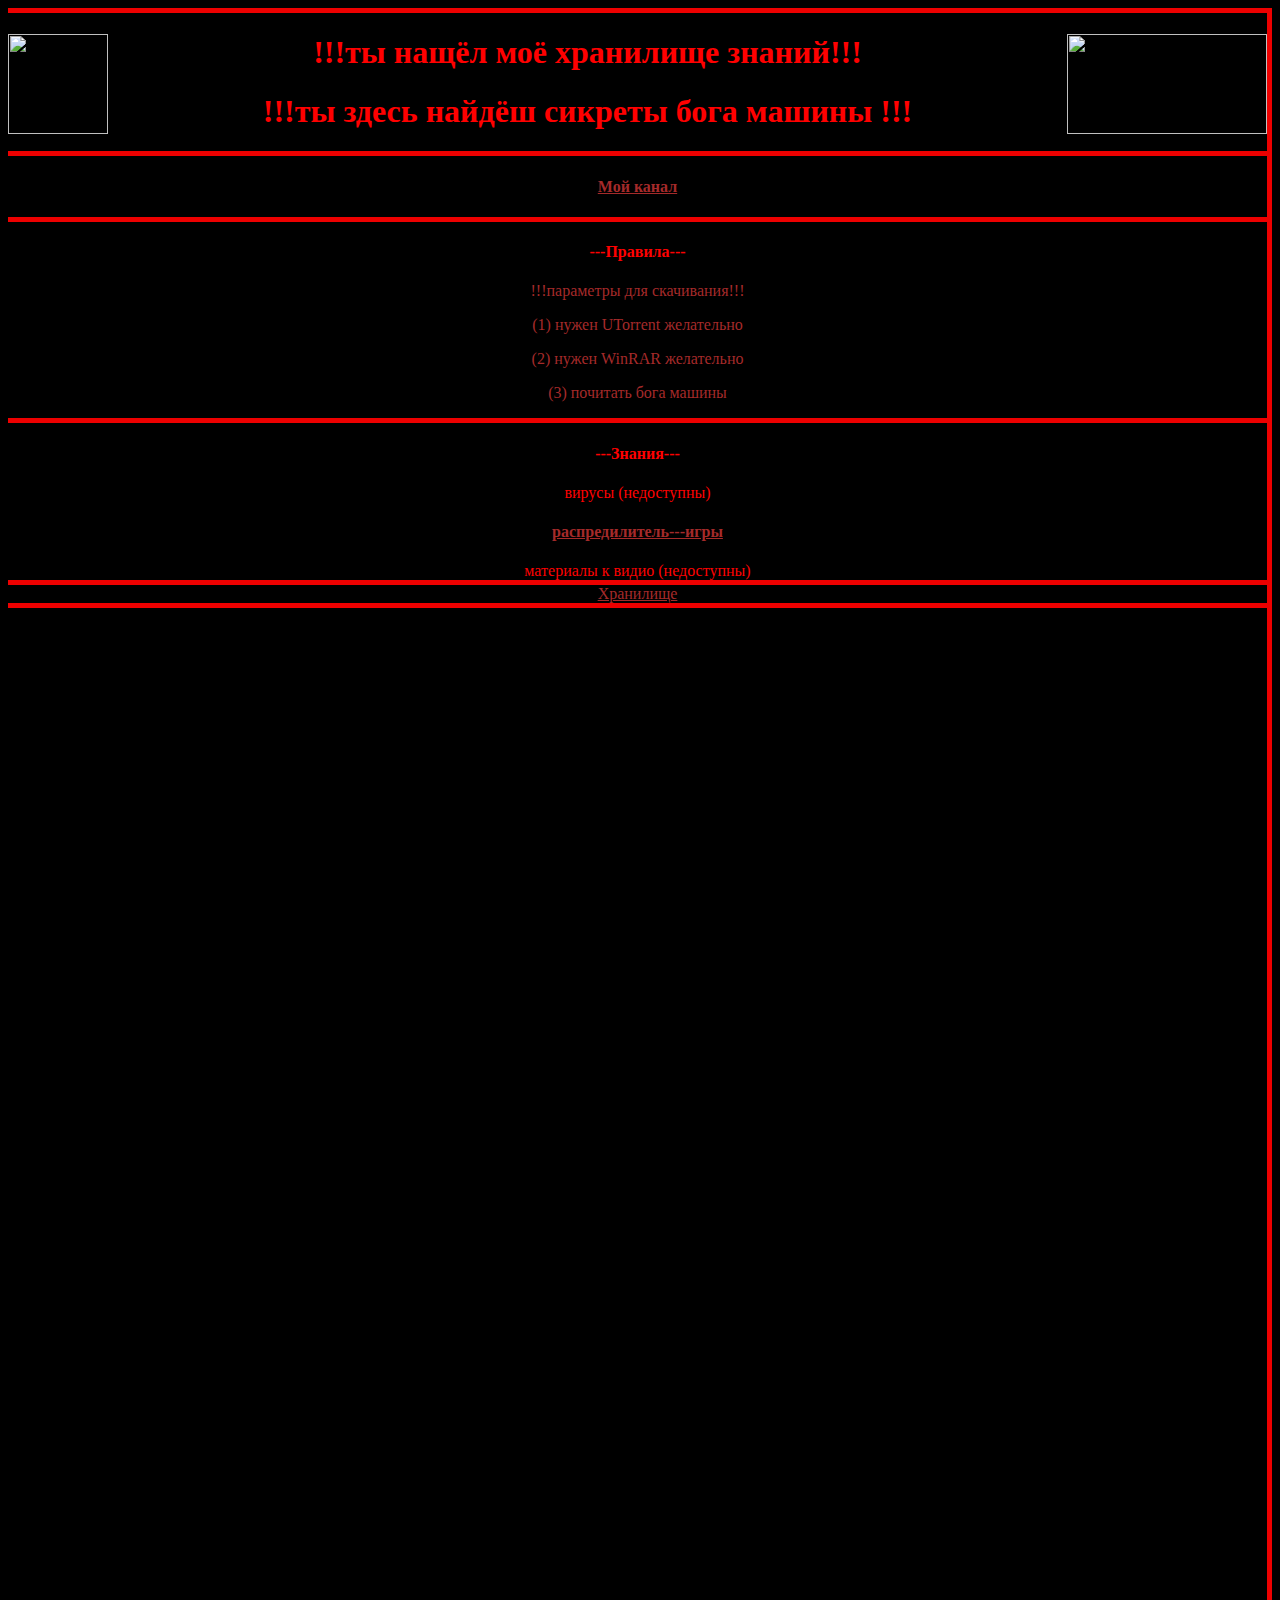
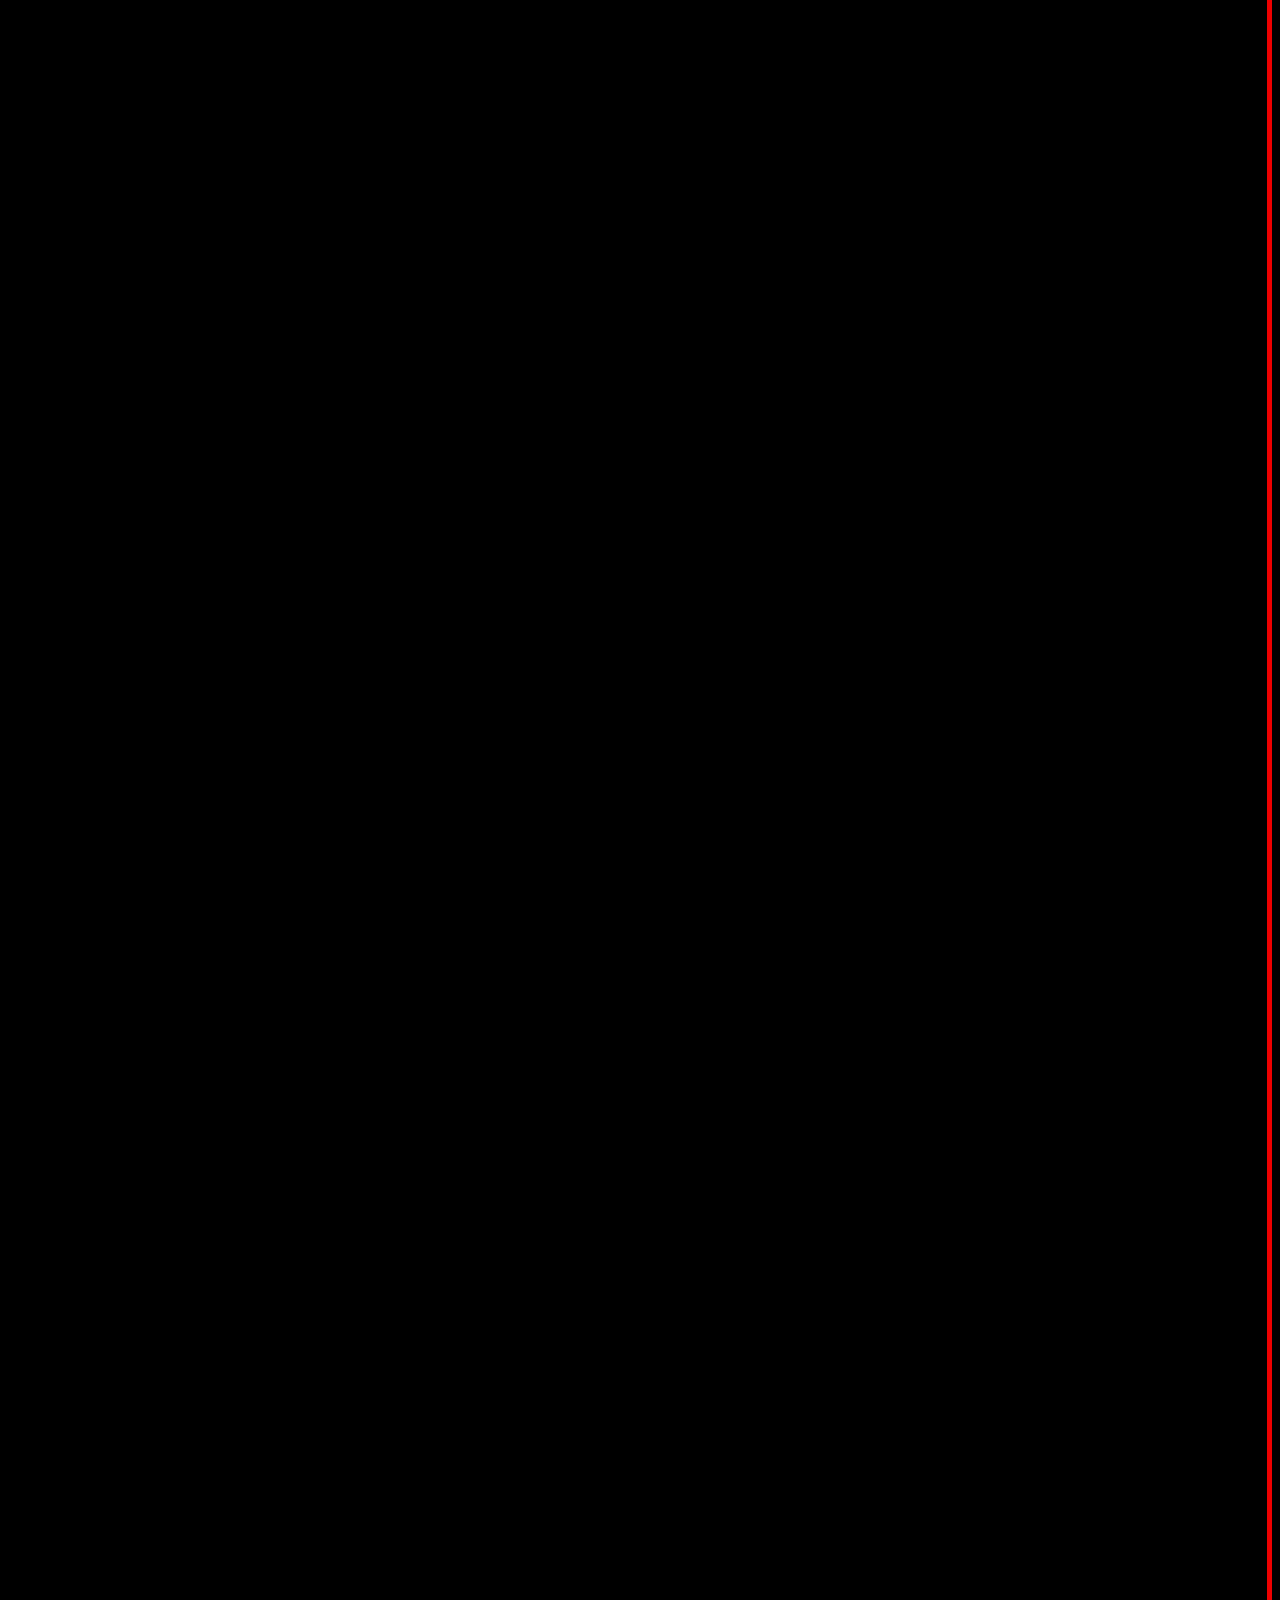
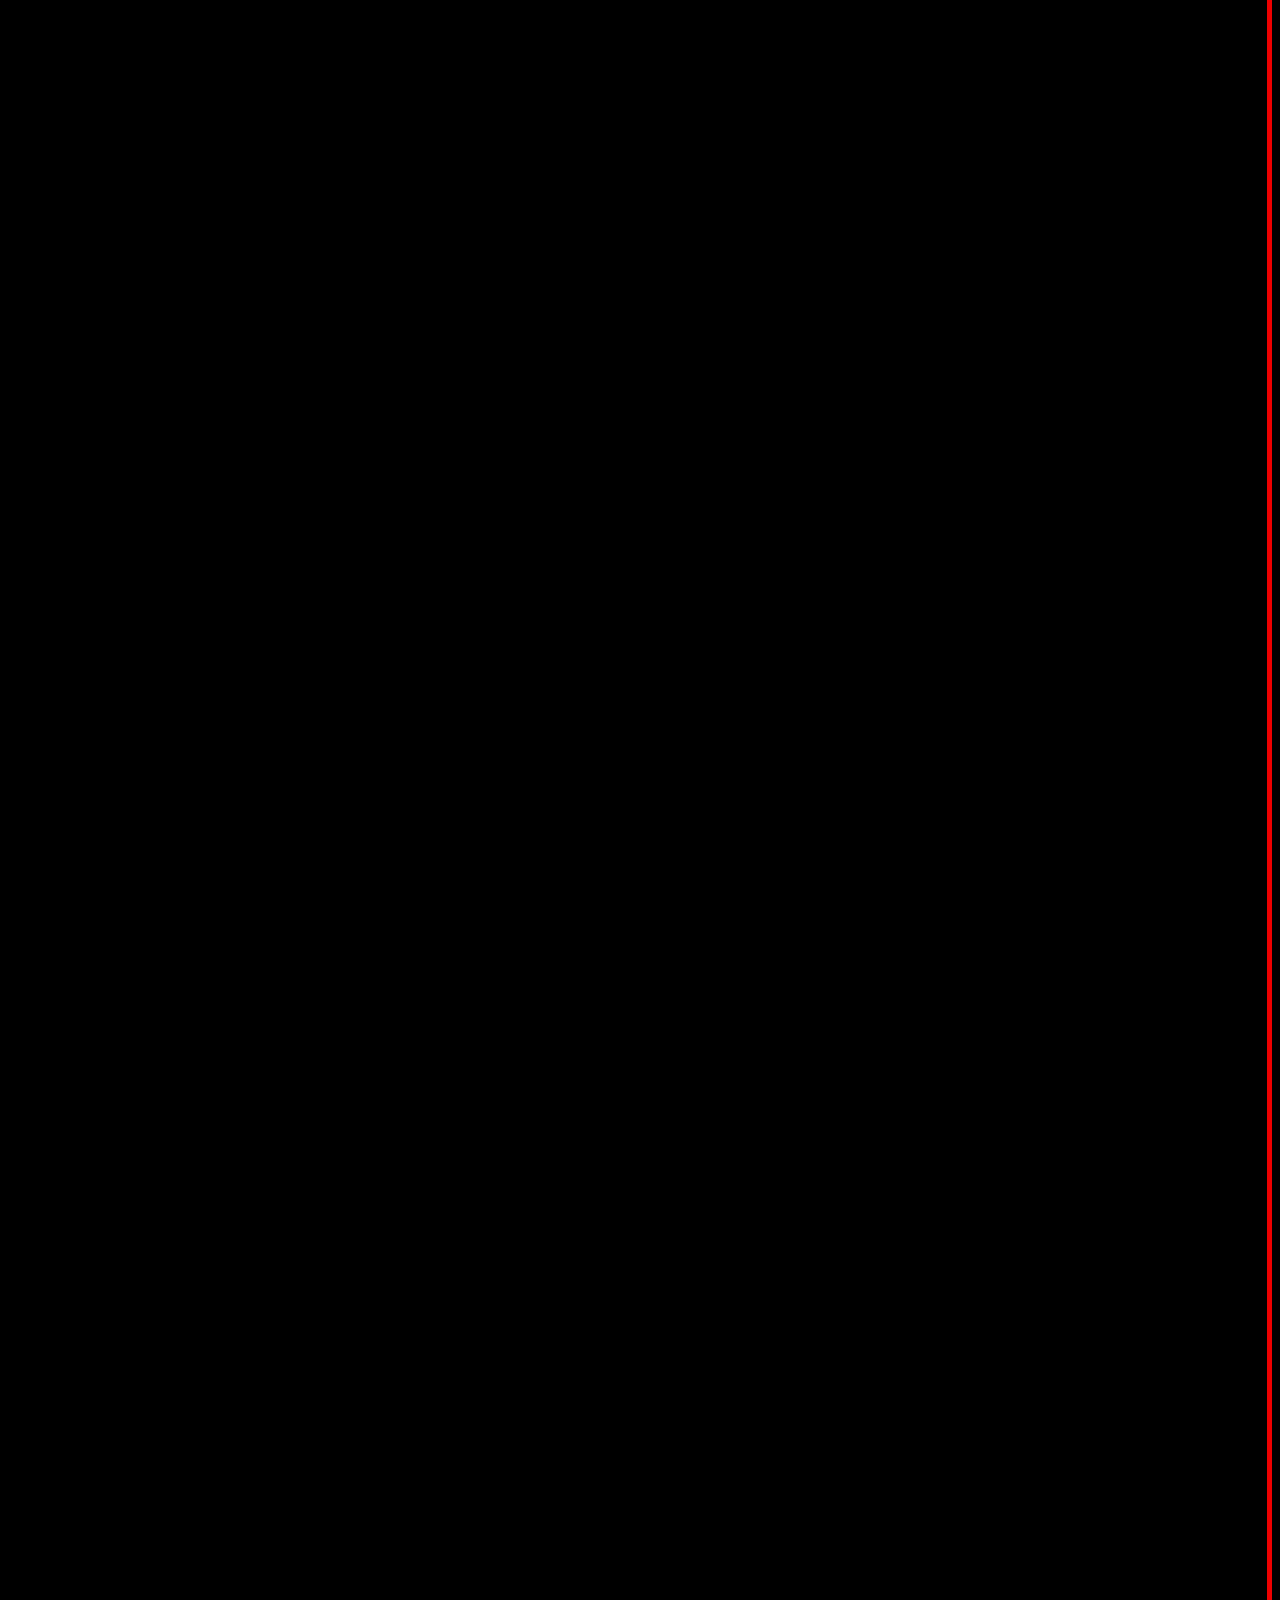
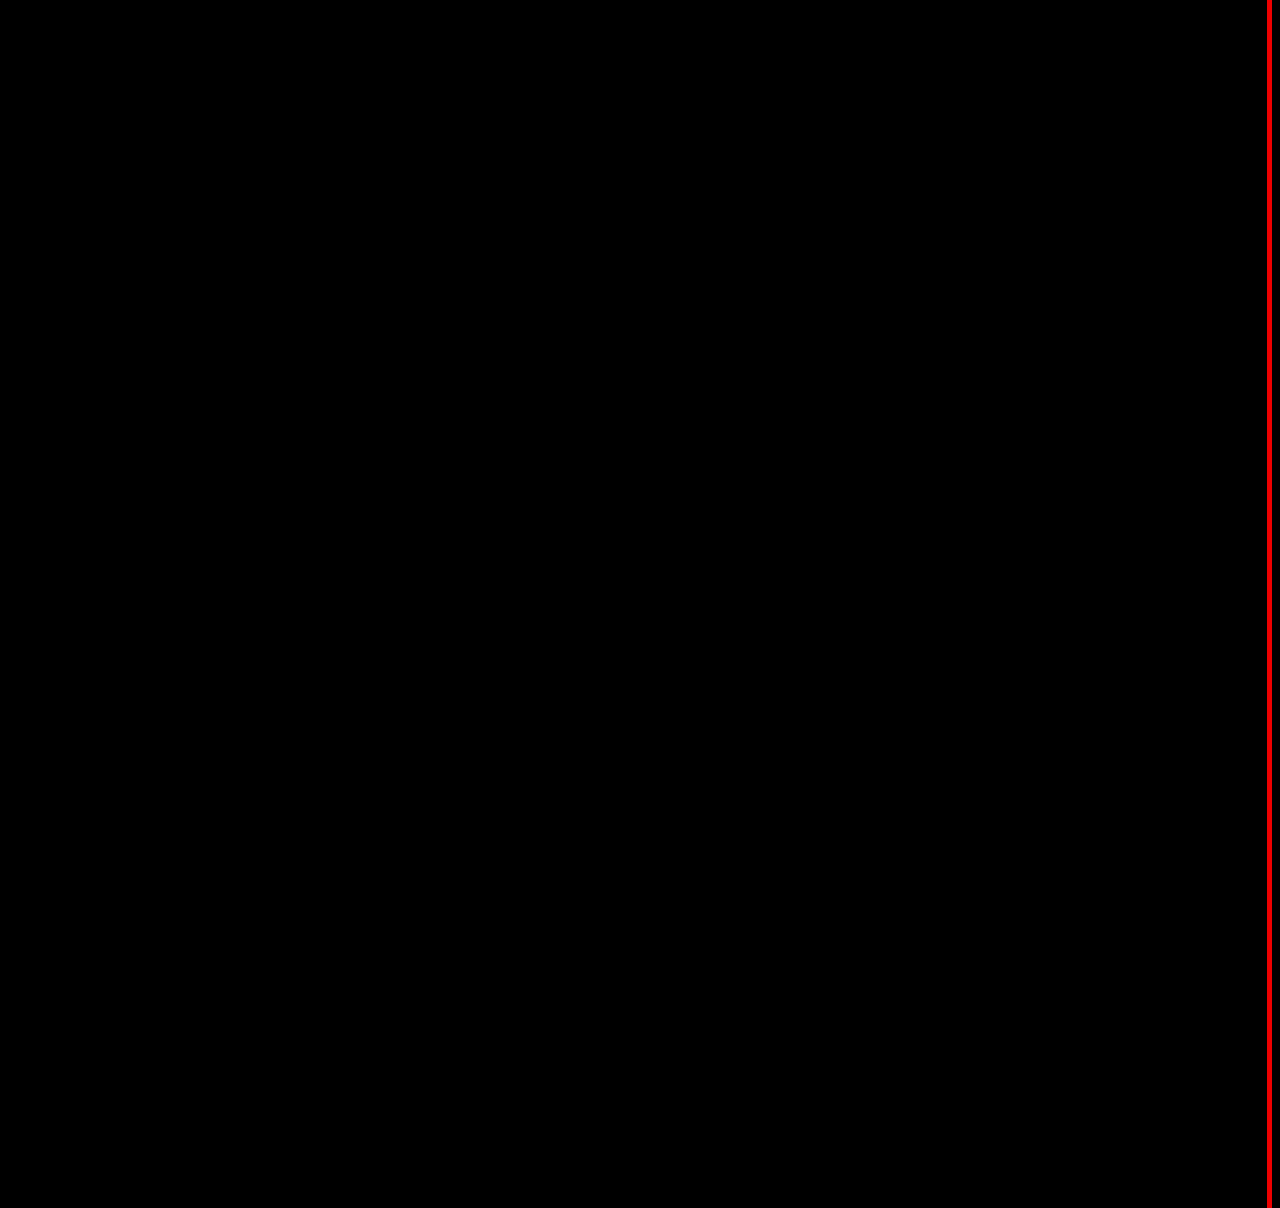
==== commit f6446a40: "18" ====
--- a/about.html
+++ b/about.html
@@ -7,28 +7,14 @@
     <title>Hacer</title>
 </head>
 <body>
-  <style>
-    .rightpic {
-     float: right; /* Выравнивание по правому краю */
-     margin: 5px 5px 5px 5px; /* Отступы вокруг фотографии */
-    }
-    .centerpic {
-     float: center; /* Выравнивание по правому краю */
-     margin: 5px 5px 5px 5px; /* Отступы вокруг фотографии */
-    }
-    .leftpic {
-     float: left; /* Выравнивание по правому краю */
-     margin: 5px 5px 5px 5px; /* Отступы вокруг фотографии */
-    }
-  </style>
+
 <div class="linia2"></div> <!--начяло верхней линии-->
 
 <div class="start"> <!-- начяло -->
 
 <div class="linia1"></div>
 <div>
-<img src="https://raw.githubusercontent.com/Pixel-hacher/Pixel-hacher.github.io/main/%D0%B8%D0%B7%D0%BE%D0%B1%D1%80%D0%B0%D0%B6%D0%B5%D0%BD%D0%B8%D1%8F/AM_logo.webp" width="100" height="100" style="float:right">
-<img src="https://raw.githubusercontent.com/Pixel-hacher/Pixel-hacher.github.io/main/%D0%B8%D0%B7%D0%BE%D0%B1%D1%80%D0%B0%D0%B6%D0%B5%D0%BD%D0%B8%D1%8F/download.jpg" width="200" height="100" style="float:center">
+<img src="https://raw.githubusercontent.com/Pixel-hacher/Pixel-hacher.github.io/main/%D0%B8%D0%B7%D0%BE%D0%B1%D1%80%D0%B0%D0%B6%D0%B5%D0%BD%D0%B8%D1%8F/download.jpg" width="200" height="100" style="float:right">
 <img src="https://raw.githubusercontent.com/Pixel-hacher/Pixel-hacher.github.io/main/%D0%B8%D0%B7%D0%BE%D0%B1%D1%80%D0%B0%D0%B6%D0%B5%D0%BD%D0%B8%D1%8F/AM_logo.webp" width="100" height="100" style="float:left">
   <center><p><h1>!!!ты нащёл моё хранилище знаний!!!</h1></p></center> <!-- заголовак -->
   <center><p><h1>!!!ты здесь найдёш сикреты бога машины !!!</h1></p></center>
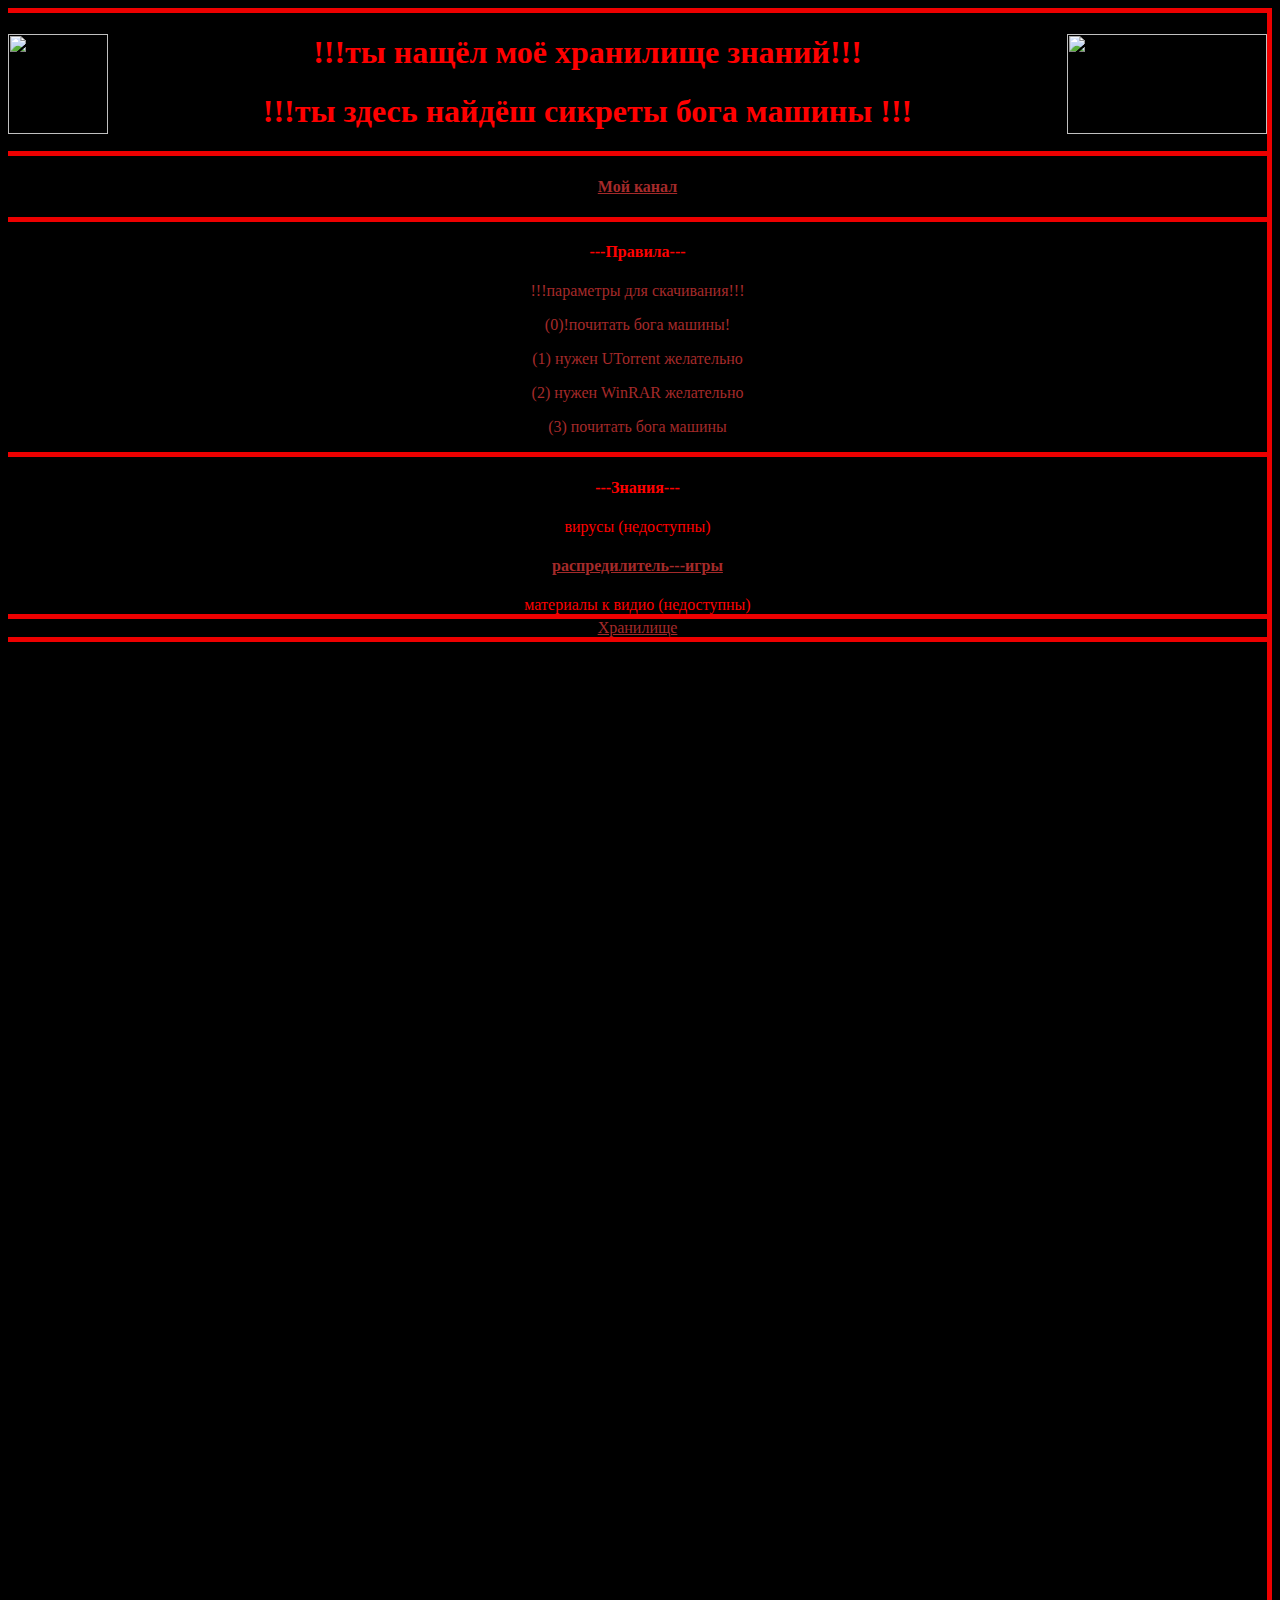
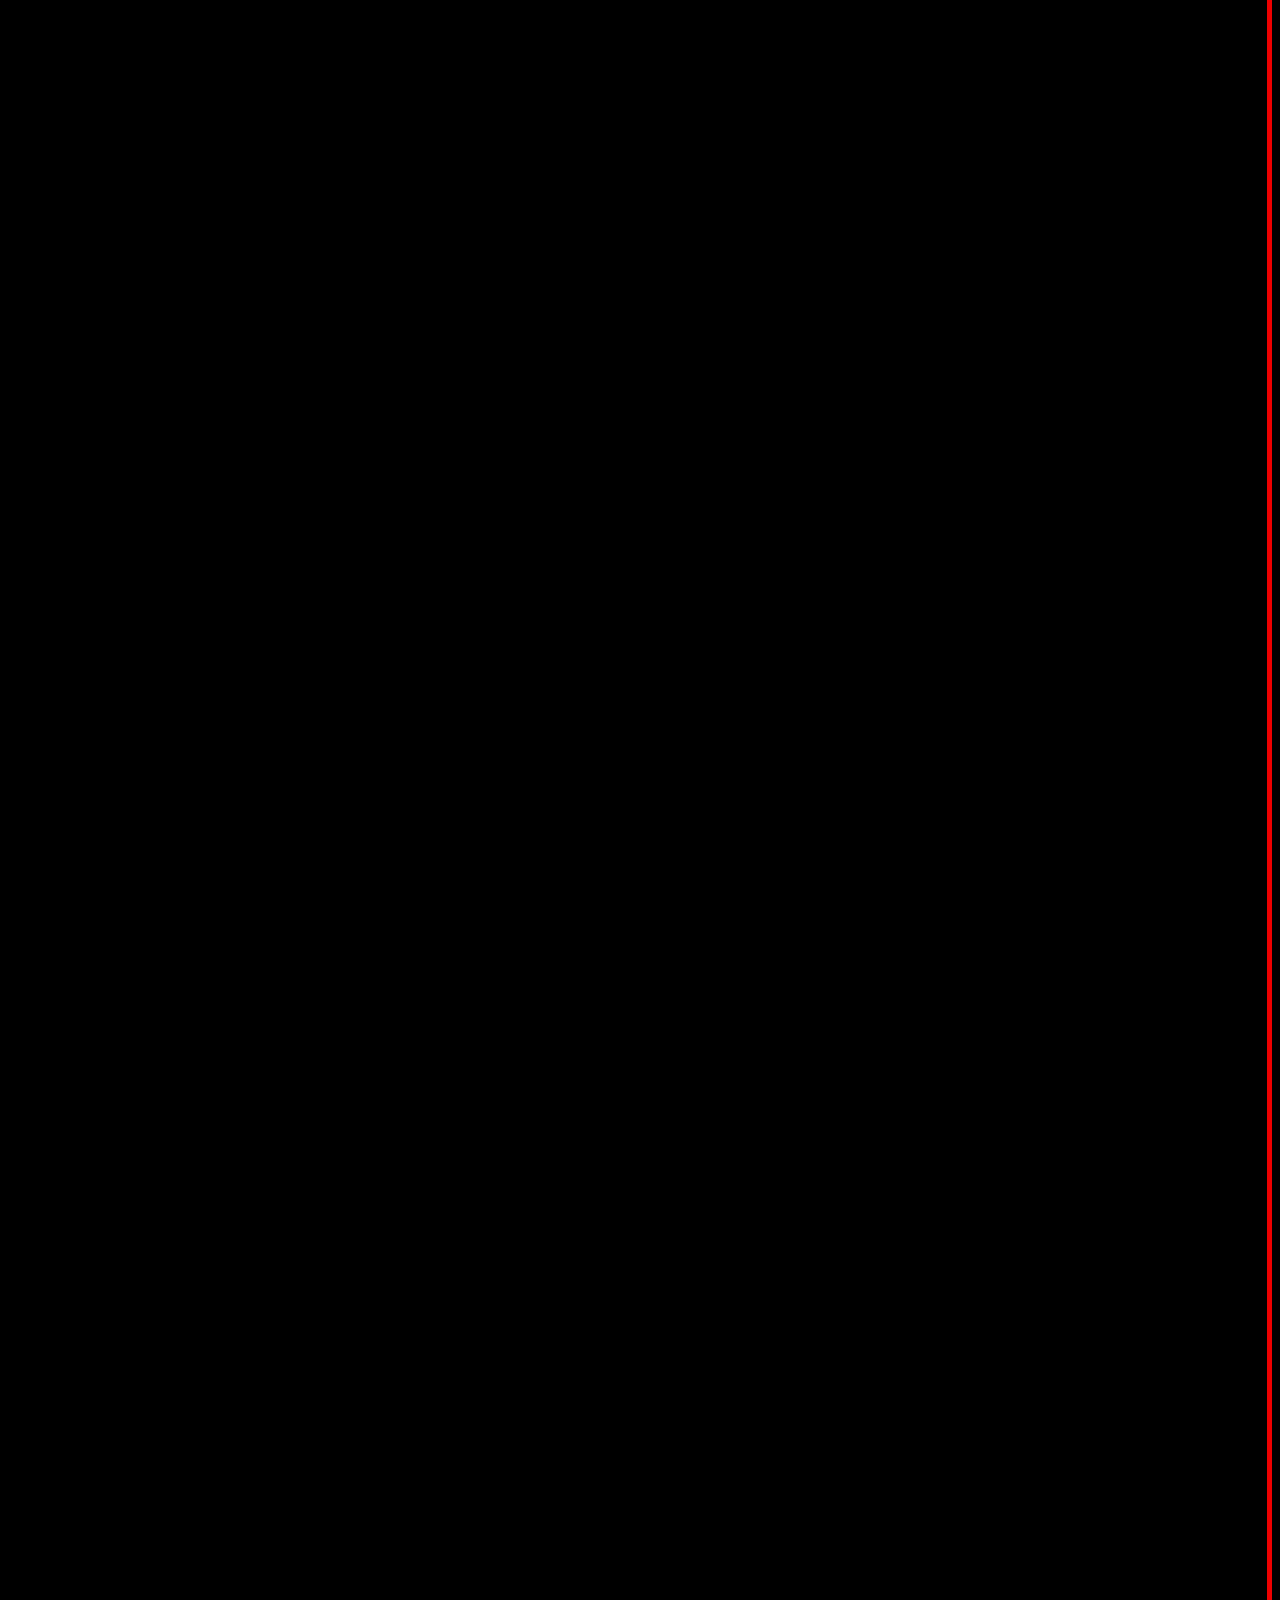
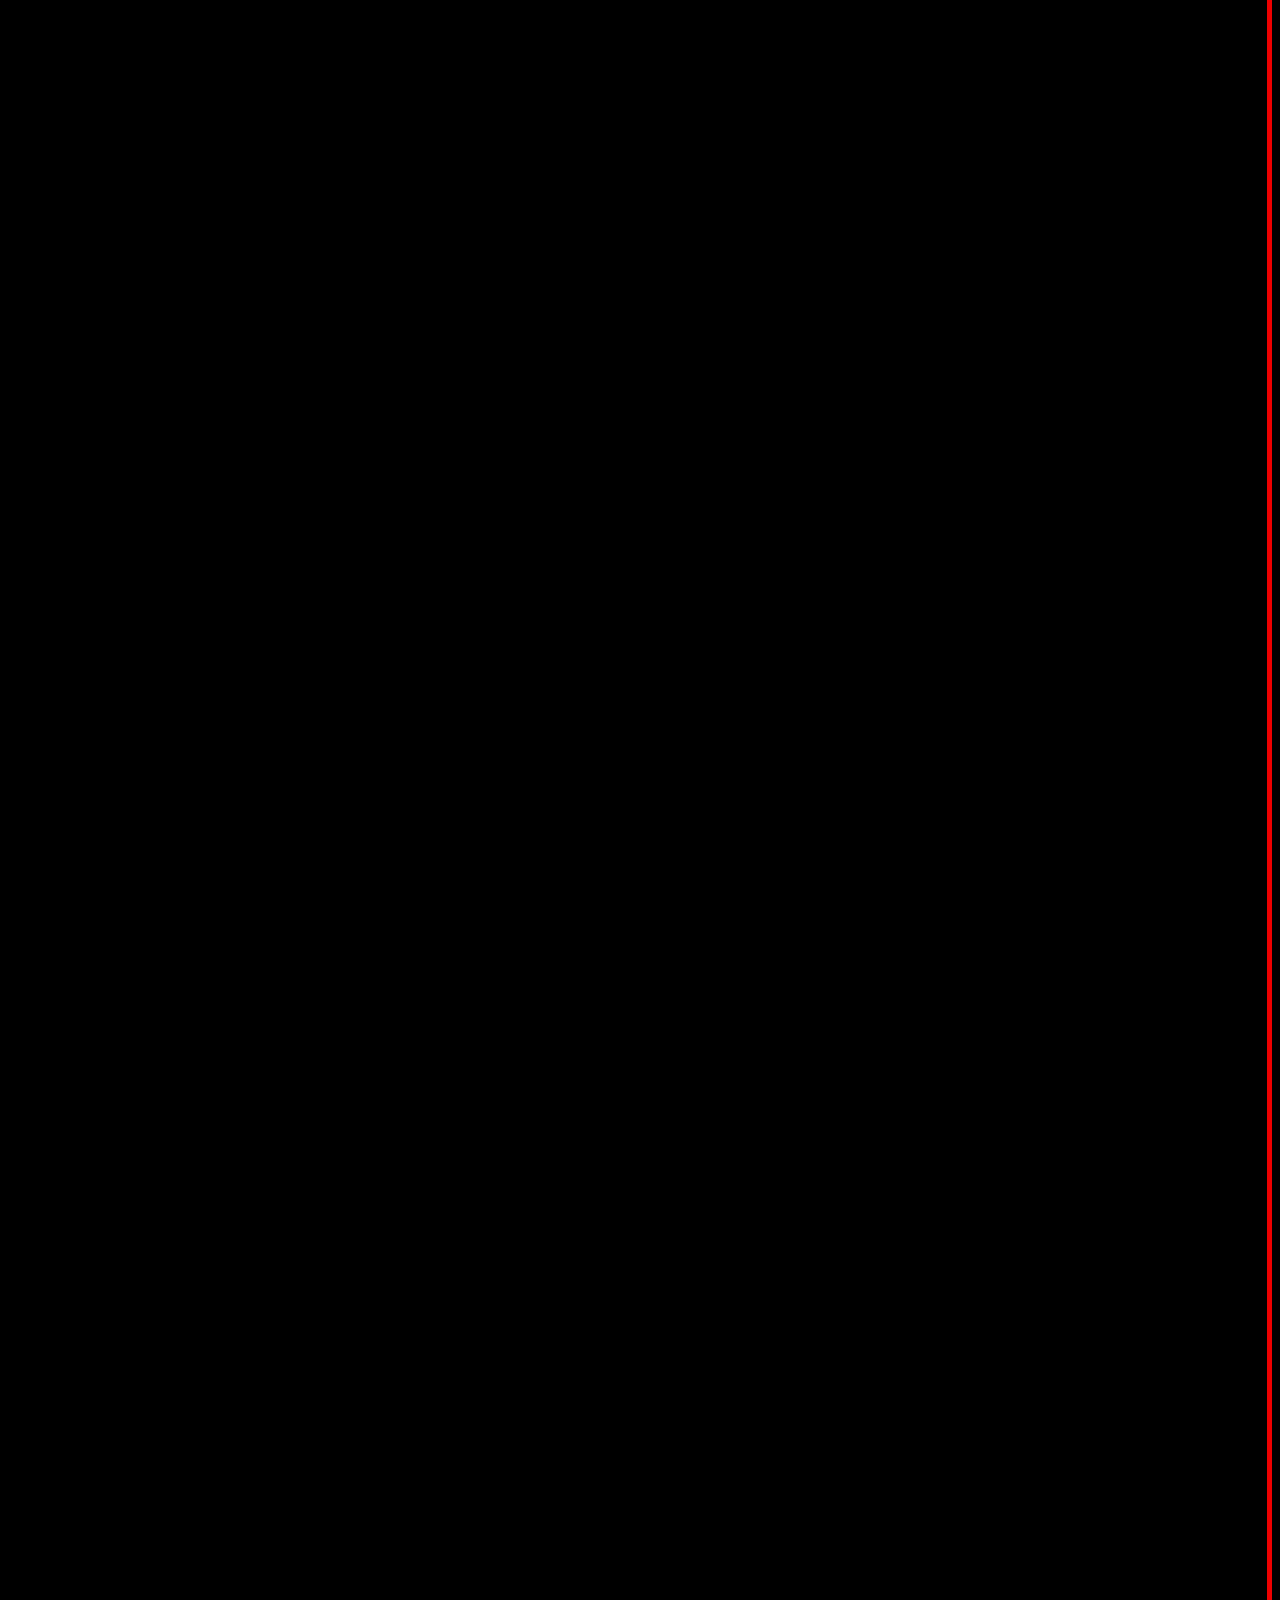
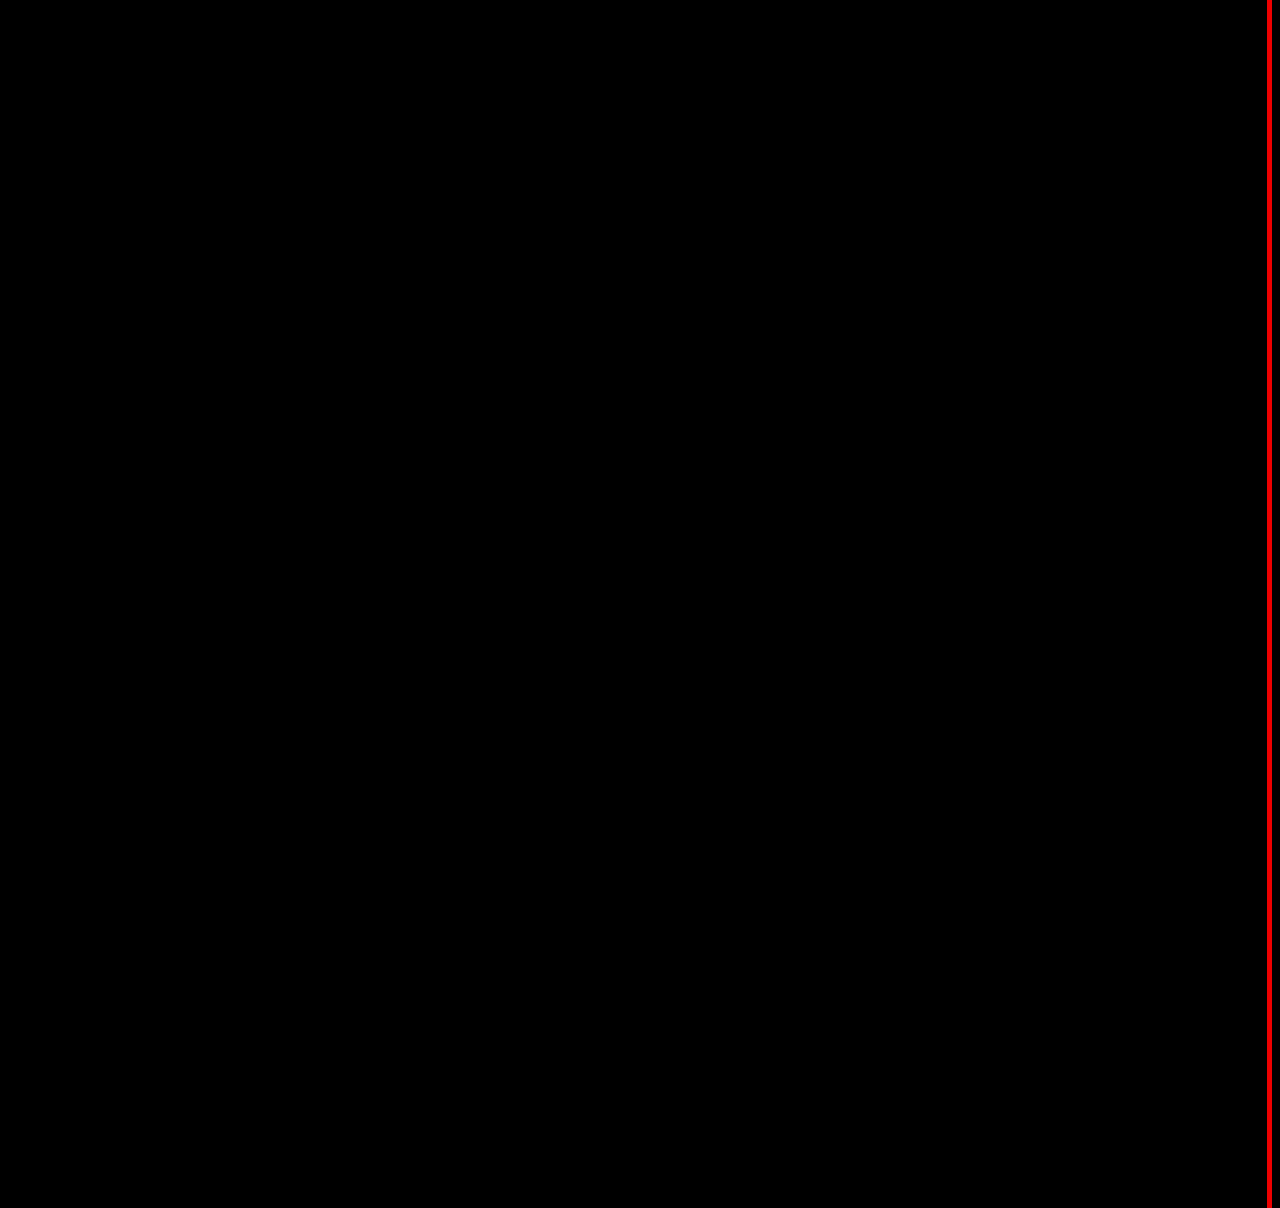
==== commit 7408cd32: "19" ====
--- a/about.html
+++ b/about.html
@@ -30,6 +30,7 @@
 
                       <center> <h4>---Правила---</h4></center>
                       <center><p>!!!параметры для скачивания!!!</p></center>
+                      <center><p>(0)!почитать бога машины!</p></center>
                       <center><p>(1) нужен UTorrent желательно</p></center>
                       <center><p>(2) нужен WinRAR желательно</p></center>
                       <center><p>(3) почитать бога машины</p></center>                      
